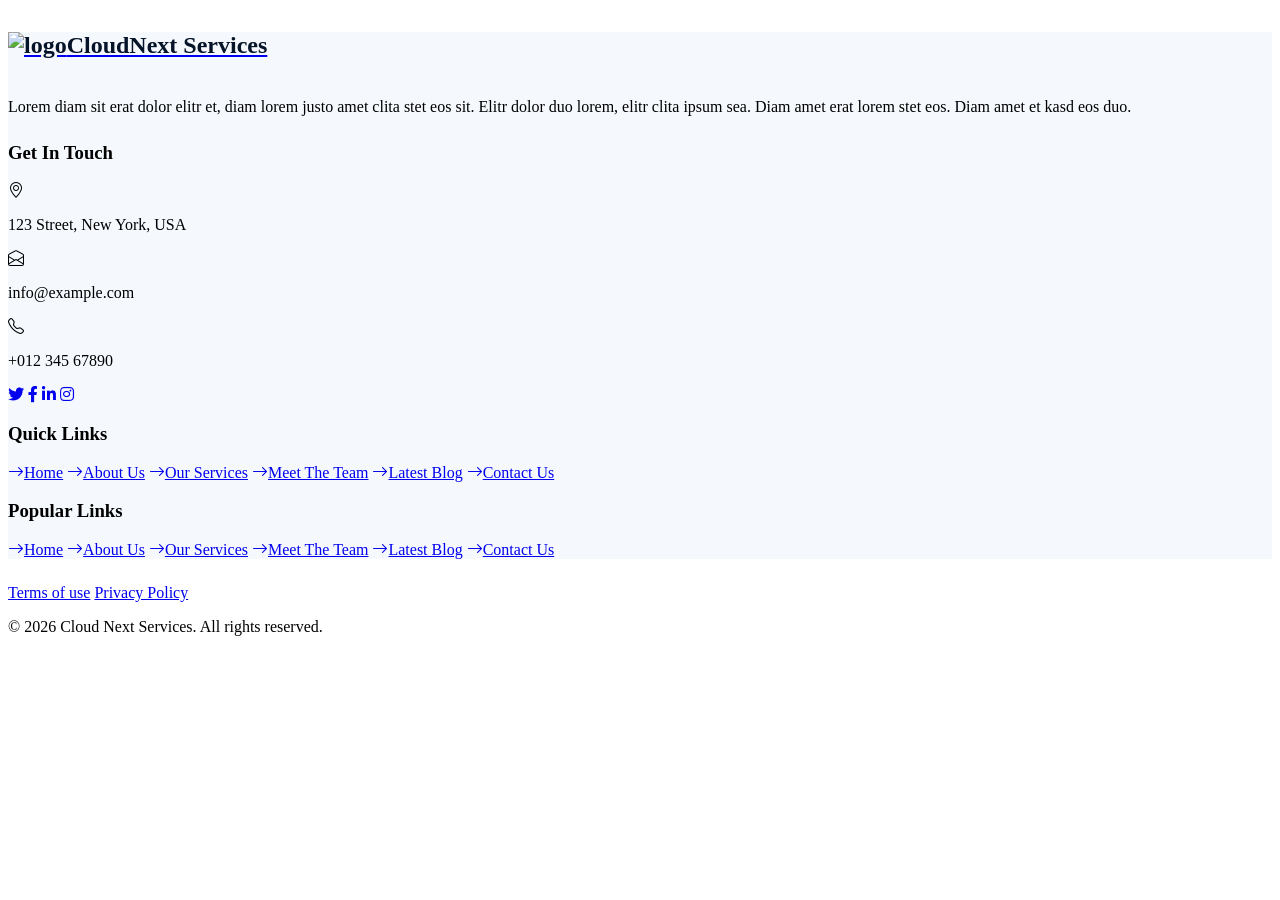
==== footer.html @ f3a1f935 "Add files via upload" ====
<!DOCTYPE html>
<html lang="en">
<head>
  <meta charset="utf-8">

<title>CloudNext - Intelligent Enterprise Orchestration Platform</title>

<meta name="viewport" content="width=device-width, initial-scale=1.0">

<!-- SEO META -->
<meta name="description" content="CloudNext is an intelligent enterprise orchestration platform that helps businesses automate processes, improve productivity, and deliver better customer experiences.">

<meta name="keywords" content="CloudNext, AI Platform, Automation, Enterprise Software, AI Agents, Business Automation">

<meta name="author" content="CloudNext">

<!-- OPEN GRAPH (SOCIAL SHARE) -->
<meta property="og:title" content="CloudNext AI Platform">
<meta property="og:description" content="Automate and orchestrate your enterprise with CloudNext AI Agents.">
<meta property="og:image" content="img/logo.png">
<meta property="og:type" content="website">


    <!-- Favicon -->
    <link href="img/logo.png" rel="icon">
     <link rel="stylesheet" href="https://cdnjs.cloudflare.com/ajax/libs/font-awesome/6.5.0/css/all.min.css">

    <!-- Google Web Fonts -->
    <link rel="preconnect" href="https://fonts.googleapis.com">
    <link rel="preconnect" href="https://fonts.gstatic.com" crossorigin>
    <link href="https://fonts.googleapis.com/css2?family=Nunito:wght@400;600;700;800&family=Rubik:wght@400;500;600;700&display=swap" rel="stylesheet">

    <!-- Icon Font Stylesheet -->
    <link href="https://cdnjs.cloudflare.com/ajax/libs/font-awesome/5.10.0/css/all.min.css" rel="stylesheet">
    <link href="https://cdn.jsdelivr.net/npm/bootstrap-icons@1.4.1/font/bootstrap-icons.css" rel="stylesheet">

    <!-- Libraries Stylesheet -->
    <link href="lib/owlcarousel/assets/owl.carousel.min.css" rel="stylesheet">
    <link href="lib/animate/animate.min.css" rel="stylesheet">

    <!-- Customized Bootstrap Stylesheet -->
    <link href="css/bootstrap.min.css" rel="stylesheet">

    <!-- Template Stylesheet -->
    <link href="css/style.css" rel="stylesheet">
    <link rel="stylesheet" href="css/navbar.css">
</head>
 <!-- Footer Start -->
<div class="container-fluid text-light wow fadeInUp" data-wow-delay="0.1s" style="background: #f5f8fc;">
        <div class="container">
            <div class="row gx-5">
                <div class="col-lg-4 col-md-6 footer-about">
                    <div class="d-flex flex-column align-items-center justify-content-center text-center h-100 bg-primary footer-h" style="background: none!important;">
                        <a href="index.html" class="navbar-brand">
                            <h4 class="m-0 foot-h" style="font-size: 24px;color: #061429;font-weight: 800!important;"> <img src="img/logo.png" alt="logo" style="width: 20%;">CloudNext Services</h4>           
                        </a>
                        <p class="mt-3 mb-4" style="line-height:2;">Lorem diam sit erat dolor elitr et, diam lorem justo amet clita stet eos sit. Elitr dolor duo lorem, elitr clita ipsum sea. Diam amet erat lorem stet eos. Diam amet et kasd eos duo.</p>
                      
                    </div>
                </div>
                <div class="col-lg-8 col-md-6">
                    <div class="row gx-5">
                        
                        <div class="col-lg-4 col-md-12 pt-5 mb-5">
                            <div class="section-title section-title-sm position-relative pb-3 mb-4">
                                <h3 class="text-light mb-0">Get In Touch</h3>
                            </div>
                            <div class="d-flex mb-2">
                                <i class="bi bi-geo-alt text-primary me-2"></i>
                                <p class="mb-0">123 Street, New York, USA</p>
                            </div>
                            <div class="d-flex mb-2">
                                <i class="bi bi-envelope-open text-primary me-2"></i>
                                <p class="mb-0">info@example.com</p>
                            </div>
                            <div class="d-flex mb-2">
                                <i class="bi bi-telephone text-primary me-2"></i>
                                <p class="mb-0">+012 345 67890</p>
                            </div>
                            <div class="d-flex mt-4">
                                <a class="btn btn-primary btn-square me-2" href="#"><i class="fab fa-twitter fw-normal"></i></a>
                                <a class="btn btn-primary btn-square me-2" href="#"><i class="fab fa-facebook-f fw-normal"></i></a>
                                <a class="btn btn-primary btn-square me-2" href="#"><i class="fab fa-linkedin-in fw-normal"></i></a>
                                <a class="btn btn-primary btn-square" href="#"><i class="fab fa-instagram fw-normal"></i></a>
                            </div>
                        </div>
                        <div class="col-lg-4 col-md-12 pt-0 pt-lg-5 mb-5">
                            <div class="section-title section-title-sm position-relative pb-3 mb-4">
                                <h3 class="text-light mb-0">Quick Links</h3>
                            </div>
                            <div class="link-animated d-flex flex-column justify-content-start">
                                <a class="text-light mb-2" href="#"><i class="bi bi-arrow-right text-primary me-2"></i>Home</a>
                                <a class="text-light mb-2" href="#"><i class="bi bi-arrow-right text-primary me-2"></i>About Us</a>
                                <a class="text-light mb-2" href="#"><i class="bi bi-arrow-right text-primary me-2"></i>Our Services</a>
                                <a class="text-light mb-2" href="#"><i class="bi bi-arrow-right text-primary me-2"></i>Meet The Team</a>
                                <a class="text-light mb-2" href="#"><i class="bi bi-arrow-right text-primary me-2"></i>Latest Blog</a>
                                <a class="text-light" href="#"><i class="bi bi-arrow-right text-primary me-2"></i>Contact Us</a>
                            </div>
                        </div>
                        <div class="col-lg-4 col-md-12 pt-0 pt-lg-5 mb-5">
                            <div class="section-title section-title-sm position-relative pb-3 mb-4">
                                <h3 class="text-light mb-0">Popular Links</h3>
                            </div>
                            <div class="link-animated d-flex flex-column justify-content-start">
                                <a class="text-light mb-2" href="#"><i class="bi bi-arrow-right text-primary me-2"></i>Home</a>
                                <a class="text-light mb-2" href="#"><i class="bi bi-arrow-right text-primary me-2"></i>About Us</a>
                                <a class="text-light mb-2" href="#"><i class="bi bi-arrow-right text-primary me-2"></i>Our Services</a>
                                <a class="text-light mb-2" href="#"><i class="bi bi-arrow-right text-primary me-2"></i>Meet The Team</a>
                                <a class="text-light mb-2" href="#"><i class="bi bi-arrow-right text-primary me-2"></i>Latest Blog</a>
                                <a class="text-light" href="#"><i class="bi bi-arrow-right text-primary me-2"></i>Contact Us</a>
                            </div>
                        </div>
                        
                    </div>
                </div>
            </div>
        </div>
    </div>
    <div class="container-fluid"style="height: 75px;padding-top:25px;" >
       <div class="row align-items-center justify-content-between">
          <div class="col-12 col-md-auto order-md-2 text-center text-md-left ">
            <div class="row align-items-center">
              <div class="col-12 col-md-auto font-size-smaller footer-menu">
                    
                        <a href="https://newgensoft.com/terms-of-use/" data-action="menu_filter" >Terms of use</a>

    <a href="https://newgensoft.com/privacy-policy/" data-action="menu_filter" >Privacy Policy</a>

              </div>
              
            </div>
          </div>
          <div class="col-12 col-md-auto order-md-1 text-center text-md-left" >
            <p class="no-margin-bottom gray-dark mar-t-3 copy-right no-margin-top-md font-size-smaller">© 2026 Cloud Next Services. All rights reserved.</p>
          </div>
        </div>
    </div>
    <!-- Footer End -->
<body>
      <script type="text/javascript">

  var _gaq = _gaq || [];
  _gaq.push(['_setAccount', 'UA-36251023-1']);
  _gaq.push(['_setDomainName', 'jqueryscript.net']);
  _gaq.push(['_trackPageview']);

  (function() {
    var ga = document.createElement('script'); ga.type = 'text/javascript'; ga.async = true;
    ga.src = ('https:' == document.location.protocol ? 'https://ssl' : 'http://www') + '.google-analytics.com/ga.js';
    var s = document.getElementsByTagName('script')[0]; s.parentNode.insertBefore(ga, s);
  })();

</script>
<script>
try {
  fetch(new Request("https://pagead2.googlesyndication.com/pagead/js/adsbygoogle.js", { method: 'HEAD', mode: 'no-cors' })).then(function(response) {
    return true;
  }).catch(function(e) {
    var carbonScript = document.createElement("script");
    carbonScript.src = "//cdn.carbonads.com/carbon.js?serve=CK7DKKQU&placement=wwwjqueryscriptnet";
    carbonScript.id = "_carbonads_js";
    document.getElementById("carbon-block").appendChild(carbonScript);
  });
} catch (error) {
  console.log(error);
}
</script>
    <!-- JavaScript Libraries -->
    <script src="lib/wow/wow.min.js"></script>
    <script src="lib/easing/easing.min.js"></script>
    <script src="lib/waypoints/waypoints.min.js"></script>
    <script src="lib/counterup/counterup.min.js"></script>
    <script src="lib/owlcarousel/owl.carousel.min.js"></script>

    <!-- Template Javascript -->
        <script src="js/include.js" defer></script>
    <script src="js/main.js" defer></script>
  
</body>
</html>
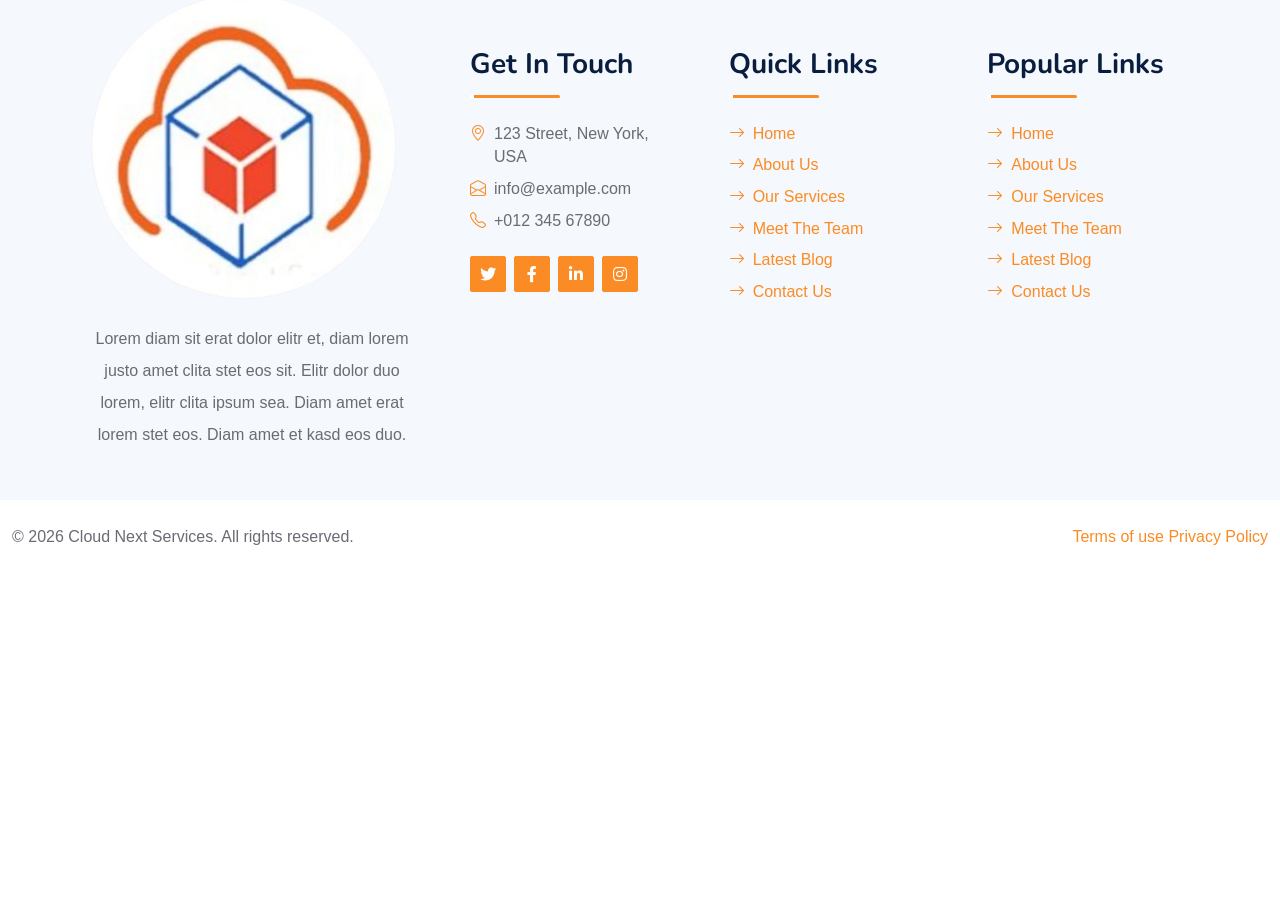
==== commit 0419c9b3: "Add files via upload" ====
--- a/footer.html
+++ b/footer.html
@@ -52,7 +52,7 @@
                 <div class="col-lg-4 col-md-6 footer-about">
                     <div class="d-flex flex-column align-items-center justify-content-center text-center h-100 bg-primary footer-h" style="background: none!important;">
                         <a href="index.html" class="navbar-brand">
-                            <h4 class="m-0 foot-h" style="font-size: 24px;color: #061429;font-weight: 800!important;"> <img src="img/logo.png" alt="logo" style="width: 20%;">CloudNext Services</h4>           
+                           <img src="img/logo.png" alt="logo" style="width: 100%;">         
                         </a>
                         <p class="mt-3 mb-4" style="line-height:2;">Lorem diam sit erat dolor elitr et, diam lorem justo amet clita stet eos sit. Elitr dolor duo lorem, elitr clita ipsum sea. Diam amet erat lorem stet eos. Diam amet et kasd eos duo.</p>
                       
--- a/css/style.css
+++ b/css/style.css
@@ -0,0 +1,895 @@
+body {
+    font-family: 'Poppins', sans-serif;
+    font-size: 16px;
+    line-height: 1.48;
+    -webkit-font-smoothing: antialiased;
+    overflow-x: hidden;
+}
+:root {
+    --primary: #fb8b25;
+    --secondary: #34AD54;
+    --light:#facda2;
+    --dark: #091E3E;
+}
+@-webkit-keyframes sk-rotateplane {
+    0% {
+        -webkit-transform: perspective(120px)
+    }
+    50% {
+        -webkit-transform: perspective(120px) rotateY(180deg)
+    }
+    100% {
+        -webkit-transform: perspective(120px) rotateY(180deg) rotateX(180deg)
+    }
+}
+
+@keyframes sk-rotateplane {
+    0% {
+        transform: perspective(120px) rotateX(0deg) rotateY(0deg);
+        -webkit-transform: perspective(120px) rotateX(0deg) rotateY(0deg)
+    }
+    50% {
+        transform: perspective(120px) rotateX(-180.1deg) rotateY(0deg);
+        -webkit-transform: perspective(120px) rotateX(-180.1deg) rotateY(0deg)
+    }
+    100% {
+        transform: perspective(120px) rotateX(-180deg) rotateY(-179.9deg);
+        -webkit-transform: perspective(120px) rotateX(-180deg) rotateY(-179.9deg);
+    }
+}
+
+
+
+/*** Heading ***/
+h1,
+h2,
+.fw-bold {
+    font-weight: 500 ;
+}
+
+h3,
+h4,
+.fw-semi-bold {
+    font-weight: 700 !important;
+}
+
+h5,
+h6,
+.fw-medium {
+    font-weight: 600 !important;
+}
+
+
+/*** Button ***/
+.btn {
+    font-family: 'Poppins', sans-serif;
+    font-weight: 600;
+    transition: .5s;
+}
+
+.btn-primary,
+.btn-secondary {
+    color: #FFFFFF;
+    box-shadow: inset 0 0 0 50px transparent;
+}
+
+.btn-primary:hover {
+    box-shadow: inset 0 0 0 0 var(--primary);
+}
+
+.btn-secondary:hover {
+    box-shadow: inset 0 0 0 0 var(--secondary);
+}
+
+.btn-square {
+    width: 36px;
+    height: 36px;
+}
+
+.btn-sm-square {
+    width: 30px;
+    height: 30px;
+}
+
+.btn-lg-square {
+    width: 48px;
+    height: 48px;
+}
+
+.btn-square,
+.btn-sm-square,
+.btn-lg-square {
+    padding-left: 0;
+    padding-right: 0;
+    text-align: center;
+}
+
+/*** Section Title ***/
+.section-title::before {
+    position: absolute;
+    content: "";
+    width: 150px;
+    height: 5px;
+    left: 0;
+    bottom: 0;
+    background: var(--primary);
+    border-radius: 2px;
+}
+
+.section-title.text-center::before {
+    left: 50%;
+    margin-left: -75px;
+}
+
+.section-title.section-title-sm::before {
+    width: 90px;
+    height: 3px;
+}
+
+.section-title::after {
+    position: absolute;
+    content: "";
+    width: 6px;
+    height: 5px;
+    bottom: 0px;
+    background: #FFFFFF;
+    -webkit-animation: section-title-run 5s infinite linear;
+    animation: section-title-run 5s infinite linear;
+}
+
+.section-title.section-title-sm::after {
+    width: 4px;
+    height: 3px;
+}
+
+.section-title.text-center::after {
+    -webkit-animation: section-title-run-center 5s infinite linear;
+    animation: section-title-run-center 5s infinite linear;
+}
+
+.section-title.section-title-sm::after {
+    -webkit-animation: section-title-run-sm 5s infinite linear;
+    animation: section-title-run-sm 5s infinite linear;
+}
+
+@-webkit-keyframes section-title-run {
+    0% {left: 0; } 50% { left : 145px; } 100% { left: 0; }
+}
+
+@-webkit-keyframes section-title-run-center {
+    0% { left: 50%; margin-left: -75px; } 50% { left : 50%; margin-left: 45px; } 100% { left: 50%; margin-left: -75px; }
+}
+
+@-webkit-keyframes section-title-run-sm {
+    0% {left: 0; } 50% { left : 85px; } 100% { left: 0; }
+}
+
+
+
+
+
+
+@media (min-width: 991.98px) {
+    .facts {
+        position: relative;
+        margin-top: -75px;
+        z-index: 1;
+    }
+}
+
+.back-to-top {
+    position: fixed;
+    display: none;
+    right: 45px;
+    bottom: 45px;
+    z-index: 99;
+}
+
+.bg-header {
+    background: linear-gradient(rgba(9, 30, 62, .7), rgba(9, 30, 62, .7)), url(../img/carousel-1.jpg) center center no-repeat;
+    background-size: cover;
+}
+
+.link-animated a {
+    transition: .5s;
+}
+
+.link-animated a:hover {
+    padding-left: 10px;
+}
+
+/* ---SLIDER CSS----*/
+
+.hero {
+  position: relative;
+  height: 100vh;
+  width: 100%;
+  overflow: hidden;
+}
+
+/* SLIDE */
+.slide {
+     position: absolute;
+  width: 100%;
+  height: 100%;
+  top: 0;
+  left: 100%; /* 🔥 start outside */
+  opacity: 0;
+   transition: opacity 1s ease, transform 1s ease;
+ 
+  
+}
+
+.slide.active {
+     left: 0;
+  opacity: 1;
+  z-index: 2;
+}
+.slide img {
+  width: 100%;
+  height: 100%;
+  object-fit: cover;
+}
+
+/* DARK LEFT GRADIENT */
+.overlay {
+  position: absolute;
+  width: 100%;
+  height: 100%;
+  background: linear-gradient(
+    to right,
+    rgba(0,0,0,0.85),
+    rgba(0,0,0,0.3),
+    transparent
+  );
+  top: 0;
+}
+
+/* CONTENT */
+.content {
+  position: absolute;
+  top: 30%;
+  left: 4%;
+  color: white;
+  max-width: 600px;
+  z-index: 3;
+ animation: fadeUp 1s ease;
+ 
+}
+.content h2 {
+    font-size: 42px;
+    font-weight: 500;
+    max-height: 156px;
+  margin-bottom: 20px;
+  color: #fff;
+}
+.content button {
+  background: white;
+  color: #f68b1f;
+  padding: 14px 28px;
+  border-radius: 30px;
+  border: none;
+  font-weight: 500;
+  cursor: pointer;
+}
+.content button:hover {
+  background: #fb8b25;
+  color: white;
+}
+
+/* TEXT ANIMATION */
+@keyframes fadeUp {
+  from {
+    opacity: 0;
+    transform: translateY(40px);
+  }
+  to {
+    opacity: 1;
+    transform: translateY(0);
+  }
+}
+.control {
+  color: rgba(255,255,255,0.6);
+  font-size: 15px;
+  cursor: pointer;
+  position: relative;
+  padding-bottom: 5px;
+}
+/* ACTIVE UNDERLINE */
+.control.active::after {
+  content: "";
+  position: absolute;
+  left: 0;
+  bottom: -6px;
+  width: 100%;
+  height: 2px;
+  background: white;
+}
+.slider-controls {
+  position: absolute;
+  bottom: 50px;
+  left: 6%;
+  display: flex;
+  gap: 35px;
+  z-index: 5;
+}
+
+/* ===== DOTS ===== */
+.dots {
+  display: none;
+}
+/* DOT STYLE */
+.dot {
+  width: 8px;
+  height: 8px;
+  background: rgba(255,255,255,0.4);
+  border-radius: 50%;
+  margin: 0 4px;
+  display: inline-block;
+}
+.dot.active {
+  width: 18px;
+  border-radius: 10px;
+  background: #fff;
+}
+@media (max-width: 768px) {
+ .hero {
+    height: 60vh;
+  }
+  
+  /* HIDE IN MOBILE */
+   .slider-controls {
+    display: none;
+  }
+/* HIDE IN MOBILE */
+  .content {
+    top: 45%;
+    left: 5%;
+    right: 5%;
+    max-width: 100%;
+  }
+
+  .content h2 {
+    font-size: 24px; /* 🔥 fix */
+    line-height: 1.3;
+  }
+
+  .content button {
+    padding: 10px 18px;
+    font-size: 14px;
+  }
+  .slider-controls {
+display: none;
+}
+/* SHOW DOTS IN MOBILE */
+ .dots {
+    display: block;
+    position: absolute;
+    bottom: 20px;
+    width: 100%;
+    text-align: center;
+    z-index: 5;
+  }
+  /* SHOW DOTS IN MOBILE */
+}
+/* ---SLIDER CSS End----*/
+/* MARQUEE TEXT CSS */
+
+.marquee {
+  background: #fb8b25;
+  color: #fff;
+  overflow: hidden;
+  white-space: nowrap;
+  padding: 20px 0;
+  font-weight: 500;
+  position: relative;
+}
+
+.marquee-track {
+  display: flex;
+  width: max-content;
+  animation: marqueeMove 20s linear infinite;
+}
+
+.marquee-content {
+  display: flex;
+  gap: 40px;
+  padding-right: 40px;
+}
+
+
+@keyframes marqueeMove {
+  from {
+    transform: translateX(0);
+  }
+  to {
+    transform: translateX(-50%);
+  }
+}
+
+/* MARQUEE TEXT CSS  END*/
+
+
+/* SECTION BG SAME */
+.bg-ai{
+  background: linear-gradient(68deg, #fff9f7, #e1ebf5);
+  mix-blend-mode: multiply;
+}
+
+
+
+/* DESKTOP GRID */
+.platform-wrapper{
+    
+    scroll-behavior: smooth;
+  display: grid;
+  grid-template-columns: repeat(3, 1fr);
+  gap: 30px;
+  overflow: hidden;
+}
+
+/* CARD DESIGN */
+.platform-card{
+
+  border-radius: 30px;
+  overflow: hidden;
+  padding: 25px;
+     background: #F8FCFD;
+  backdrop-filter: blur(16px);
+  transition: all 0.3s ease;
+}
+
+.platform-card:hover{
+box-shadow: 0 4px 8px 0 rgba(0, 0, 0, 0.2), 0 6px 20px 0 rgba(0, 0, 0, 0.19);
+-webkit-transition: All 600ms ease;
+}
+
+.platform-card img{
+ max-width: 100%;
+ height: auto;
+  margin-bottom: 20px;
+}
+
+.platform-card p{
+    font-family: poppins;
+    font-weight: 300;
+    -webkit-font-smoothing: antialiased;
+  color: #6b7280;
+  line-height: 1.48;
+  font-size: 15px;
+  margin-bottom: 0;
+  text-align: justify;
+}
+
+
+.platform-card a{
+  color: #ff7a00;
+  text-decoration: none;
+  display: inline-block;
+  margin-top: 20px;
+}
+
+@media (max-width:768px){
+  .bg-ai{
+  background: #fff;
+}
+  .platform-wrapper{
+    border-radius: 30px;
+     box-shadow:  0 0 15px 0 rgba(0,0,0,.1);
+-webkit-transition: All 600ms ease;
+    display: flex !important;
+    overflow-x: auto;
+  scroll-padding-left: 20px;
+    scroll-snap-type: x mandatory;
+    width: 100%;
+  }
+
+  .platform-card{
+    flex: 0 0 100%;   
+    max-width: 100%;
+ padding: 25px;
+    scroll-snap-align: center;
+    border-radius: 30px;
+    box-sizing: border-box;
+  }
+
+  .platform-wrapper::-webkit-scrollbar{
+    display: none;
+  }
+
+
+.platform-card p{
+    flex: unset !important;
+
+    white-space: normal !important;
+    word-break: break-word !important;
+    overflow-wrap: break-word !important;
+font-size: 14px;
+    line-height: 1.6;
+    display: block;
+    width: 100%;
+
+    text-align: left;
+  }
+ 
+  .platform-card img{
+   max-width: 100%;   /* 🔥 BIGGER IMAGE */
+    height: auto;
+
+    display: block;
+    margin: 0 auto 20px;
+  }
+.slider-dots{
+  display: flex;
+  justify-content: center;
+  gap: 8px;
+  margin-top: 35px;
+}
+
+.slider-dots span{
+  width: 8px;
+  height: 8px;
+  background: #ccc;
+  border-radius: 50%;
+  transition: 0.3s;
+}
+
+.slider-dots span.active{
+  background: #ff7a00;
+  width: 18px;
+  border-radius: 10px;
+}
+}
+ .feature-card{
+     position: relative;
+    background: #fff 0% 0% no-repeat padding-box;
+    box-shadow: 0 5px 45px #4A50561A;
+    border-radius: 30px;
+    padding: 35px 25px;
+    opacity: 1;
+    transition: .3s all;
+    height: 100%;
+}
+
+.feature-card img{
+           /* desktop size */
+  max-height: 60px;
+  object-fit: contain;
+filter:invert(34%) sepia(10%) saturate(3748%) hue-rotate(170deg) brightness(96%) contrast(93%);
+  margin-bottom: 15px;
+
+  transition: 0.3s;
+}
+
+.feature-card p{
+  font-size: 18px;
+  line-height: 1.5rem;
+  font-weight: 500;
+  color: #1e1e1e;
+  -webkit-font-smoothing: antialiased;
+}
+
+
+
+/* 🔥 HOVER EFFECT (EXACT LIKE IMAGE) */
+.feature-card:hover{
+  transform: translateY(-8px);
+    background: #26619c 0% 0% no-repeat padding-box;
+    box-shadow: 0 5px 45px #26619C73;
+}
+
+/* 🔥 HOVER ON NORMAL → BLUE */
+.feature-card:hover{
+  background: #2f5e92;
+}
+.feature-card.active img{
+  filter:invert(34%) sepia(10%) saturate(3748%) hue-rotate(170deg) brightness(96%) contrast(93%);
+}
+.feature-card:hover img{
+  filter: brightness(0) invert(1);
+}
+.feature-card:hover i,
+.feature-card:hover p{
+  color: #fff;
+}
+@media (max-width:768px){
+
+  .feature-card{
+   padding: 49px 25px !important;
+        margin: 0 33px;
+  }
+
+    .feature-card img{
+    max-width: 100%;   /* 🔥 smaller for mobile */
+    height: auto;
+  }
+
+  .feature-card h6{
+    font-size: 14px;
+  }
+
+}
+
+
+/* Countdown CSS start*/
+.bg-ftime{
+    background:#faf2f0 ;
+}
+.font-w{
+    font-weight: 700;
+}
+.stat-content{
+    display: flex;
+    flex-direction: column;
+    justify-content: space-around;
+}
+.pad-y-6{
+    padding-top: 25px;
+    padding-bottom: 25px;
+}
+.pad-x-4{
+padding-left: 15px;
+    padding-right: 15px;
+}
+.mar-b-1{
+    margin-bottom: 5px;
+}
+.brand-primary {
+    color: #fb8b25;
+}
+.font-size-jumbo {
+    font-family: 'Montserrat',serif;
+    font-size: 54px;
+    line-height: 1.24;
+    -webkit-font-smoothing: antialiased;}
+    .font-bold {
+    font-weight: 700!important;
+}
+.no-margin-bottom {
+    margin-bottom: 0 !important;
+        margin-top: 0;
+}
+.brand-third {
+    color: #1e1e1e;
+}
+.font-medium {
+    font-weight: 500;
+}
+.font-size-big {
+    font-size: 16px;
+    line-height: 1.5;
+    -webkit-font-smoothing: antialiased;}
+    .con_btn{
+        padding: 12px 30px!important;
+    border-radius: 27px!important;
+    border: #fb8b25;
+    }
+     .con_btn:hover{
+        color: #fff;
+    background-color: #fb861b;
+    box-shadow: 0 3px 7px 0 rgba(0, 0, 0, .25);
+    transform: translate3d(0, -1px, 0);
+    -webkit-transition: All 300ms ease;
+     }
+     .section-title-2::before {
+    position: absolute;
+    content: "";
+    width: 150px;
+    height: 5px;
+    left: 0;
+    bottom: 0;
+    background: var(--primary);
+    border-radius: 2px;
+}
+    @media (max-width:768px){
+        .content-stat{
+            text-align: center;
+        }
+        .section-title-2::before  {
+    left: 50%;
+    margin-left: -75px;
+}
+.d-flex{
+    display: block!important;
+    
+}
+.footer-h{
+    padding: 35px 5px;
+}
+.foot-h{
+    font-size:20px!important;
+}
+.h-100{
+    height: 100%!important;
+}
+    }
+/* Countdown CSS End*/
+
+
+
+/*Lead with an Industry-recognized Platform Section css */
+    /* DESKTOP GRID */
+.platform-wrapper-2{
+    
+    scroll-behavior: smooth;
+  display: grid;
+  grid-template-columns: repeat(3, 1fr);
+  gap: 30px;
+  overflow: hidden;
+}
+
+/* CARD DESIGN */
+.platform-card-2{
+
+  border-radius: 30px;
+  overflow: hidden;
+  padding: 25px;
+     background: #F8FCFD;
+  backdrop-filter: blur(16px);
+  transition: all 0.3s ease;
+}
+
+.platform-card-2:hover{
+box-shadow: 0 4px 8px 0 rgba(0, 0, 0, 0.2), 0 6px 20px 0 rgba(0, 0, 0, 0.19);
+-webkit-transition: All 600ms ease;
+}
+
+.platform-card-2 img{
+ max-width: 100%;
+ height: auto;
+  margin-bottom: 20px;
+}
+
+.platform-card-2 p{
+    font-family: poppins;
+    font-weight: 300;
+    -webkit-font-smoothing: antialiased;
+  color: #6b7280;
+  line-height: 1.48;
+  font-size: 15px;
+  margin-bottom: 0;
+  text-align: justify;
+}
+
+
+.platform-card-2 a{
+  color: #ff7a00;
+  text-decoration: none;
+  display: inline-block;
+  margin-top: 20px;
+}
+
+@media (max-width:768px){
+.py-5{
+    padding-bottom: 0rem!important;
+}
+  .platform-wrapper-2{
+    border-radius: 30px;
+     box-shadow:  0 0 15px 0 rgba(0,0,0,.1);
+-webkit-transition: All 600ms ease;
+    display: flex !important;
+    overflow-x: auto;
+  scroll-padding-left: 20px;
+    scroll-snap-type: x mandatory;
+    width: 100%;
+  }
+
+  .platform-card-2{
+    flex: 0 0 100%;   
+    max-width: 100%;
+ padding: 25px;
+    scroll-snap-align: center;
+    border-radius: 30px;
+    box-sizing: border-box;
+  }
+
+  .platform-wrapper-2::-webkit-scrollbar{
+    display: none;
+  }
+
+
+.platform-card-2 p{
+    flex: unset !important;
+
+    white-space: normal !important;
+    word-break: break-word !important;
+    overflow-wrap: break-word !important;
+font-size: 14px;
+    line-height: 1.6;
+    display: block;
+    width: 100%;
+
+    text-align: left;
+  }
+ 
+  .platform-card-2 img{
+   max-width: 100%;   /* 🔥 BIGGER IMAGE */
+    height: auto;
+
+    display: block;
+    margin: 0 auto 20px;
+  }
+.slider-dots-2{
+  display: flex;
+  justify-content: center;
+  gap: 8px;
+  margin-top: 35px;
+}
+
+.slider-dots-2 span{
+  width: 8px;
+  height: 8px;
+  background: #ccc;
+  border-radius: 50%;
+  transition: 0.3s;
+}
+
+.slider-dots-2 span.active{
+  background: #ff7a00;
+  width: 18px;
+  border-radius: 10px;
+}
+}
+/*Lead with an Industry-recognized Platform Section CSS end */
+
+
+/* Customer SLIDER CSS */
+.client-slider{
+  overflow: hidden;
+  position: relative;
+}
+
+/* TRACK */
+.client-track{
+  display: flex;
+  gap: 30px;
+
+  animation: scrollClients 20s linear infinite;
+}
+
+/* CARD */
+.client-card{
+  min-width: 220px;
+  height: 90px;
+
+  background: #fff;
+  border-radius: 20px;
+
+  display: flex;
+  align-items: center;
+  justify-content: center;
+
+  box-shadow: 0 5px 20px rgba(0,0,0,0.05);
+}
+
+/* IMAGE */
+.client-card img{
+  max-width: 140px;
+  max-height: 40px;
+  object-fit: contain;
+}
+
+/* ANIMATION */
+@keyframes scrollClients{
+  0%{
+    transform: translateX(0);
+  }
+  100%{
+    transform: translateX(-50%);
+  }
+}
+@media (max-width:768px){
+
+  .client-card{
+    min-width: 160px;
+    height: 70px;
+    border-radius: 15px;
+  }
+
+  .client-card img{
+    max-width: 110px;
+    max-height: 30px;
+  }
+
+}
+/* Customer SLIDER CSS End */
--- a/css/navbar.css
+++ b/css/navbar.css
@@ -0,0 +1,939 @@
+/* Navbar Css Starts Here */
+
+.sticky-top{
+    position: fixed!important;
+    left: 0;
+    right: 0;
+    z-index:9999;
+    width: 100%;
+}
+
+.main-wrapper img{
+    width: 100%;
+    display: block;
+}
+.main-wrapper a{
+    color: #000;
+    text-decoration: none;
+   
+}
+.main-wrapper ul li{
+    list-style-type: none;
+}
+.navbar{
+    background: linear-gradient(90deg, #fae4e0, #d3e8fc);
+    font-family:'Poppins',sans-serif!important; 
+    padding: 0 1rem;
+    position: fixed;
+    top: 0;
+    left: 0;
+    width: 100%;
+    max-height: 100vh;
+    display: flex;
+    flex-direction: column;
+    z-index: 10;
+}
+.brand-and-icon{
+    display: flex;
+    justify-content: space-around;
+    align-items: center;
+    padding: 1rem 0;
+    border-bottom: 1px solid #ddd;
+}
+.brand-and-icon .logo{
+ width: 25%;
+ height: 25%;
+    display: block;
+    margin-top: 10px;
+}
+.navbar-brand{
+    font-size: 1.4rem;
+    letter-spacing: 3px;
+    font-weight: 800;
+}
+#mMenuBtn{
+    background: none;
+}
+.open-menu {
+    width: 25px;
+    height: 30px;
+    padding: 5px 10px 5px 0;
+    position: relative;
+    display: block; 
+    transform: rotate(0deg);
+    transition: 0.3s ease-in-out;
+}
+.open-menu span:nth-child(1) {
+    top: 6px;
+}
+.open-menu span {
+    display: block;
+    position: absolute;
+    height: 2px;
+    width: 100%;
+    border-radius: 3px;
+    background: #1E1E1E;
+    opacity: 1;
+    left: 0;
+    transform: rotate(0deg);
+    transition: 0.25s ease-in-out;
+}
+.open-menu span:nth-child(2) {
+    top: 14px;
+}
+.open-menu span:nth-child(3) {
+    top: 22px;
+    width: 15px;
+    margin-left: 10px;
+}
+.navbar-toggler{
+    display: block;
+    border: none;
+    background: transparent;
+    font-size: 1.8rem;
+    cursor: pointer;
+    padding: 0.2rem 0.5rem;
+    transition: all 0.4s ease;
+    border-radius: 4px;
+}
+.navbar-toggler:hover{
+    opacity: 0.7;
+}
+.navbar-collapse{
+    overflow-y: scroll;
+    display: none;
+}
+.navbar-nav > li > a{
+    text-transform: capitalize;
+    font-size: 1.1rem;
+    font-weight: 500;
+    display: block;
+    padding: 0.6rem 0;
+    margin: 0.2rem 0;
+    border-bottom: 1px solid #ddd;
+    border-radius: 1px;
+    position: relative;
+    transition: all 0.4s ease;
+}
+.drop-icon{
+    position: absolute;
+    right: 10px;
+    top: 50%;
+    transform: translateY(-50%);
+}
+
+.sub-menu .active{
+    text-transform: capitalize;
+    font-size: 1rem;
+    padding: 0.5rem 0;
+    color: #fb8b25;
+}
+.sub-menu-short .active{
+    text-transform: capitalize;
+    font-size: 1rem;
+    padding: 0.5rem 0;
+    color: #fb8b25;
+}
+.sub-menu ul li{
+    text-transform: capitalize;
+    padding: 0.2rem 0;
+    margin: 0.2rem 0;
+       font-size: 15px;
+    font-family: 'Poppins', sans-serif;
+}
+.sub-menu-short ul li{
+    text-transform: capitalize;
+    padding: 0.2rem 0;
+    margin: 0.2rem 0;
+       font-size: 15px;
+    font-family: 'Poppins', sans-serif;
+}
+.sub-menu ul li a{
+    opacity: 0.8;
+    transition: all 0.5s ease;
+}
+.sub-menu-short ul li a{
+    opacity: 0.8;
+    transition: all 0.5s ease;
+}
+.sub-menu ul li a:hover{
+    padding-left: 14px;
+    opacity: 0.9;
+}
+.sub-menu-short ul li a:hover{
+   padding-left: 14px;
+    opacity: 0.9;
+}
+.sub-menu{
+    display: none;
+}
+.sub-menu-short{
+  display: none;
+}
+
+.sub-menu-item{
+    padding-left: 1.2rem;
+}
+.sub-menu-item:nth-child(1){
+      padding-bottom: 20px;
+     padding-top: 20px;
+       
+}
+.sub-menu-item:nth-child(2){
+      padding-bottom: 20px;
+     padding-top: 20px;
+       
+}
+.sub-menu-item:nth-child(3){
+    background-color: #ffff;
+     border-radius:0 30px 30px 0;
+      padding-bottom: 20px;
+     padding-top: 20px;
+       
+}
+
+.sub-menu-short .sub-menu-item:nth-child(2){
+    background-color: #ffff;
+     border-radius:0 30px 30px 0;
+     padding-bottom: 20px;
+     padding-top: 20px;
+       
+}
+
+.sub-menu-item div {
+  display: flex;
+  justify-content: center;  /* center horizontally */
+  align-items: center;      /* center vertically */
+}
+
+.sub-menu-item div img {
+  width: 100%;        /* size chhota */
+  max-width: 300px;  /* limit for desktop */
+  height: auto;
+  display: block;
+}
+
+
+/* Media Queries */
+@media screen and (min-width: 992px){
+    .navbar{
+        flex-direction: row;
+        flex-wrap: wrap;
+        align-items: center;
+        border-bottom: 1px solid #ddd;
+        padding: 0 2rem;
+        position: fixed;
+    }
+    .navbar-toggler{
+        display: none;
+    }
+    .brand-and-icon{
+        flex: 0 0 100px;
+        border-bottom: none;
+        padding: 0;
+    }
+    .navbar-collapse{
+        display: block!important;
+        overflow-y: hidden;
+        flex: 0 0 auto;
+    }
+    .navbar-nav{
+        display: flex;
+        align-items: center;
+        justify-content: center;
+        flex-direction: row;
+        width: 100%;
+    }
+    .navbar-nav > li > a{
+        border-bottom: none;
+        margin: 0 0.4rem;
+        padding: 1.7rem 1.8rem 1.7rem 0.8rem;
+        font-size: 15px;
+    }
+    .sub-menu{
+        position: absolute;
+        left: 0;
+        width: 100%;
+        top: 100%;
+        background: #f8f8f8;
+        margin-left: calc(((100% - 1050px) / 2));
+        max-width: -webkit-fill-available !important;
+        border-radius: 30px;
+        border: none;
+        margin-right: calc(((100% - 1000px) / 2));
+    }
+     .sub-menu-short{
+        position: absolute;
+        left: 0;
+        width: 100%;
+        top: 100%;
+        background: #f8f8f8;
+        margin-left: calc(((100% - 790px) / 1));
+        max-width: -webkit-fill-available !important;
+        border-radius: 30px;
+        border: none;
+        margin-right: calc(((100% - 1190px) / 1));
+    }
+    .sub-menu-head{
+      font-size: 15px;
+    font-family: 'Poppins', sans-serif;
+    line-height: 20px;
+    color: #4A5056 !important;
+    font-weight: 600;
+    }
+     .navbar-nav > li:hover .sub-menu-short{
+        display: grid!important;
+        grid-template-columns: repeat(2, 1fr);
+        /* padding: 16px 5px; */
+    }
+    .navbar-nav > li:hover .sub-menu{
+        display: grid!important;
+        grid-template-columns: repeat(3, 1fr);
+        /* padding: 16px 5px; */
+    }
+    .navbar-nav > li{
+        border-bottom: 2px solid transparent;
+        transition: border-bottom 0.4s ease;
+    }
+    .navbar-nav > li:hover{
+        border-bottom-color: #000;
+    }
+    .sub-menu-item{
+        padding-left: 0;
+    }
+    
+
+}
+/* Search Modal Start */
+.blur-bg {
+  filter: blur(8px) brightness(0.6);
+  transform: scale(1.01);
+}
+
+.search-modal {
+  position: fixed;
+  top: 0;
+  left: 0;
+  width: 100%;
+  height: 100%;
+
+  backdrop-filter: blur(10px);
+  background: rgba(0,0,0,0.4);
+
+  display: flex;
+  align-items: flex-start;
+  justify-content: center;
+
+  padding-top: 80px;
+
+  opacity: 0;
+  visibility: hidden;
+  transition: 0.4s ease;
+
+  z-index: 999;
+}
+
+/* ACTIVE */
+.search-modal.active {
+  opacity: 1;
+  visibility: visible;
+}
+
+/* SEARCH BOX */
+.search-box {
+  width: 85%;
+  max-width: 1200px;
+  height: 80px;
+
+  background: #f9fafb ;
+  border-radius: 20px;
+
+  display: flex;
+  align-items: center;
+  justify-content: space-between;
+
+  padding: 0 0 0 20px;
+
+  box-shadow: 0 10px 40px rgba(0,0,0,0.2);
+
+  transform: translateY(-40px);
+  opacity: 0;
+  transition: 0.4s ease;
+}
+
+/* ANIMATION */
+.search-modal.active .search-box {
+  transform: translateY(0);
+  opacity: 1;
+  position: relative;
+  top: 20px;
+}
+
+/* INPUT */
+.search-box input {
+  border: none;
+  outline: none;
+  background: #f9fafb 0% 0% no-repeat padding-box;
+
+  width: 100%;
+  font-size: 20px;
+  color: #333;
+}
+.input-area{
+
+max-width: 83.3333333333%;
+}
+.icon-area{
+        background: #F2F4F7;
+    border-top-right-radius: 20px;
+    border-bottom-right-radius: 20px;
+    height: 80px;
+    display: flex;
+    width: 10%;
+    padding: 0 0 0 20px;
+}
+/* ICONS */
+.search-icons {
+    background-color: #F2F4F7;
+  display: flex;
+  align-items: center;
+  gap: 20px;
+}
+
+.search-icon {
+  font-size: 24px;
+  color: #ff7a00;
+}
+
+.close-icon {
+  font-size: 22px;
+  color: #aaa;
+  cursor: pointer;
+}
+
+/* RESPONSIVE */
+@media(max-width:768px){
+    .brand-and-icon .logo {
+    width: 15%!important;
+    margin-top: 0px!important;
+    }
+  .search-box {
+    height: 65px;
+  }
+
+  .search-box input {
+    font-size: 16px;
+  }
+  
+  /* 🔒 BODY LOCK */
+  body.search-open{
+    overflow: hidden;
+  }
+
+  /* FULL SCREEN */
+  .search-modal{
+    align-items: flex-start;
+   
+  }
+
+ 
+  .search-box{
+    width: 92%;
+    max-width: 420px;  
+    height: 60px;
+
+    margin: 0 auto;
+    border-radius: 15px;
+
+    transform: translateY(-20px);
+  }
+
+  .search-modal.active .search-box{
+    transform: translateY(0);
+  }
+
+  /* INPUT */
+  .search-box input{
+    font-size: 15px;
+  }
+
+  /* ICON AREA */
+  .icon-area{
+    width: auto;
+    padding: 0 15px;
+    height: 60px;
+  }
+
+  .search-icons{
+    gap: 15px;
+  }
+
+}
+
+/* Search Modal End */
+
+
+/* Region Modal Start */
+
+.region-box{
+  background: rgba(255,255,255,0.92);
+  backdrop-filter: blur(20px);
+}
+.region-content{
+  scroll-behavior: smooth;
+}
+/* BACKDROP BLUR */
+.region-modal {
+  position: fixed;
+  top: 0;
+  left: 0;
+  width: 100%;
+  height: 100%;
+
+  backdrop-filter: blur(12px);
+  background: rgba(0,0,0,0.3);
+
+  display: flex;
+  align-items: center;
+  justify-content: center;
+
+  opacity: 0;
+  visibility: hidden;
+  transition: 0.4s ease;
+  z-index: 999;
+}
+
+/* ACTIVE STATE */
+.region-modal.active {
+  opacity: 1;
+  visibility: visible;
+}
+
+/* MODAL BOX */
+.region-box {
+  width: 90%;
+  max-width: 1300px;
+
+  background: rgba(255,255,255,0.95);
+  backdrop-filter: blur(10px);
+
+  border-radius: 25px;
+  padding-right: 15px;
+padding-left: 15px;
+padding-top: 15px;
+  box-shadow: 0 30px 80px rgba(0,0,0,0.25);
+
+  transform: scale(0.9);
+  opacity: 0;
+  transition: 0.4s ease;
+}
+
+/* SHOW ANIMATION */
+.region-modal.active .region-box {
+  transform: scale(1);
+  opacity: 1;
+}
+
+/* HEADER */
+.region-header {
+  display: flex;
+  justify-content: center;
+  position: relative;
+  margin-bottom: 4px;
+}
+
+.region-header h2 {
+  font-size: 20px;
+  font-weight: 600;
+  
+  line-height: 1.3;
+}
+
+.close-btn {
+  position: absolute;
+  right: 0;
+  font-size: 26px;
+  cursor: pointer;
+  color: #888;
+}
+
+/* GRID */
+.region-content {
+  display: grid;
+  grid-template-columns: repeat(7, 1fr);
+  gap: 30px;
+}
+
+/* COLUMN */
+.region-col h4 {
+  font-size: 16px;
+  margin-bottom: 10px;
+  font-weight: 600;
+}
+
+.region-col p {
+  font-size: 14px;
+  margin: 6px 0;
+  color: #555;
+  cursor: pointer;
+  transition: 0.3s;
+}
+
+.region-col p:hover {
+  color: black;
+  transform: translateX(3px);
+}
+@media (max-width:768px){
+
+   .region-box{
+            top: 30px;
+        position: relative;
+    height: 70vh;
+    max-height: 85vh;
+    display: flex;
+    flex-direction: column;
+  }
+   .region-header{
+    flex-shrink: 0;
+  }
+  .region-content{
+     flex: 1;
+    overflow-y: auto;
+    display: block !important;
+  }
+
+  /* EACH ROW */
+  .region-col{
+    border-bottom: 1px solid #dfdddd;
+    padding: 14px 0;
+  }
+
+/* 🔥 OPEN hone par parent ka border remove */
+.region-col.active{
+  border-bottom: none;
+}
+
+/* 🔥 NEXT ITEM ka top border remove (gap line fix) */
+.region-col.active + .region-col{
+  border-top: none;
+}
+
+/* 🔥 LAST ITEM ka border remove */
+.region-list p:last-child{
+  border-bottom: none;
+}
+  /* TITLE ROW */
+  .region-title{
+    display: flex;
+    justify-content: space-between;
+    align-items: center;
+    font-size: 15px;
+    font-weight: 600;
+    cursor: pointer;
+  }
+
+  /* ARROW */
+  .arrow{
+    display: block;
+    font-size: 18px;
+    transition: 0.3s;
+  }
+
+  /* ROTATE */
+  .region-col.active .arrow{
+    transform: rotate(180deg);
+    color: #fb8b25;
+  }
+
+  /* DROPDOWN HIDE */
+  .region-list{
+     max-height: 0;
+    transition: 0.3s ease;
+    overflow: hidden;
+    padding-left: 5px;
+  }
+
+  /* DROPDOWN SHOW */
+    .region-col.active .region-list{
+    max-height: none;  } 
+ 
+
+  /* ITEMS */
+  .region-list p{
+    padding: 10px 0;
+   border-bottom:1px #E1E6ED solid;
+    font-size: 14px;
+    color: #555;
+  }
+
+  /* ACTIVE TITLE COLOR */
+  .region-col.active .region-title{
+    color: #fb8b25;
+  }
+   .region-title .arrow{
+    display: block;
+  }
+  
+}
+@media (min-width:769px){
+  .region-title .arrow{
+    display: none;
+  }
+}
+/* RESPONSIVE */
+@media(max-width:992px){
+  .region-content {
+    grid-template-columns: repeat(3,1fr);
+  }
+}
+
+@media(max-width:600px){
+  .region-content {
+    grid-template-columns: repeat(2,1fr);
+  }
+}
+
+/* Region Modal End */
+
+/* ICON BUTTON */
+.icon-btn {
+  width: 50px;
+  height: 50px;
+  background: #d9e0e6;
+  border-radius: 50%;
+  display: flex;
+  align-items: center;
+  justify-content: center;
+  cursor: pointer;
+  transition: 0.3s;
+}
+
+.icon-btn i {
+  font-size: 20px;
+  color: #2d2d2d;
+}
+
+/* HOVER */
+.icon-btn:hover {
+  background: #c8d0d6;
+}
+
+/* CONTACT BUTTON */
+.contact-btn {
+  background: #fb8b25;
+  border: 2px solid transparent;
+  color: white;
+  padding: 8px 10px;
+  border-radius: 19px;
+  font-size: 16px;
+  width: 160px;
+  transition: 0.3s;
+}
+
+.contact-btn:hover {
+    background: #000;
+    color: #fff;
+  opacity: 0.9;
+  transition: smooth 0.ms;
+}
+
+/* Navbar CSS End */
+
+
+/* Mobile Navbar CSS*/
+.mobile-only{
+    display: none;
+}
+
+@media (max-width:768px){
+
+  .mobile-only{
+    display:block;
+  }
+
+  
+  nav .navbar-nav,
+  nav .contact-btn{
+    display:none !important;
+  }
+
+  .m-icons{
+    display:flex;
+    gap:8px;
+    align-items:center;
+  }
+
+  .m-icons i{
+    color: #000;
+    font-size:20px;
+    background:#eef3f7;
+    padding:10px;
+    border-radius:50%;
+  }
+
+ .m-menu {
+   overflow-y: auto;
+    scroll-behavior: smooth;
+    position: fixed;
+    top: 0;
+    right: -100%;
+    width: 100%;
+    height: 100%;
+    background: #fff;
+    transition: 0.3s;
+    z-index: 9999;
+     padding:20px;
+  }
+
+/* active only main menu */
+.m-menu .has-sub.active{
+  color:#fb8b25;
+}
+  .m-menu.active {
+    right: 0;
+  }
+
+  .m-menu .sub-menu {
+    display: none;
+  }
+
+  .m-menu .sub-menu li{
+   color:#545965;
+   padding: 16px 0;
+  }
+ .m-menu ul li{
+  border-bottom:1px solid #E1E6ED;
+}
+
+/* when open */
+.m-menu .has-sub.open{
+  border-bottom: none;
+}
+
+/* remove gap line */
+.m-menu .has-sub.open + li{
+  border-top: none;
+}
+
+/* last item inside submenu */
+.m-menu .sub-menu li:last-child{
+  border-bottom: none;
+}
+
+  .m-menu .has-sub.open .sub-menu {
+    display: block;
+  }
+
+  /* Optional animation */
+  .m-menu .sub-menu {
+    transition: all 0.3s ease;
+    
+  }
+   .m-menu .sub-menu a {
+   color: #545965;
+   font-weight: 400;
+   font-family: 'Poppins',sans-serif!important;
+    
+  }
+
+  /* + icon rotate */
+  .m-menu .has-sub span {
+    cursor: pointer;
+    transition: 0.3s;
+  }
+
+  .m-menu .has-sub.open span {
+    transform: rotate(45deg);
+  }
+
+   .m-contact{
+     background:#fb8b25;
+    color:#fff;
+    border:none;
+    padding:12px;
+    border-radius:25px;
+    margin-top:20px;
+    width:160px;
+  }
+   .social-icons{
+    margin-top:20px;
+    display:flex;
+    gap:15px;
+  }
+  .m-bottom{
+     display:flex;
+    justify-content:space-between;
+    align-items:center;
+  }
+   .m-header{
+    display:flex;
+    justify-content:space-between;
+    align-items:center;
+  }
+
+  .m-header img{
+    width:80px;
+  }
+
+  .m-menu ul{
+    margin-top:15px;
+    padding-left: 0;
+  }
+
+  .m-menu ul li{
+     padding: 16px 0;
+    color: #1E1E1E;
+    font-size: 14px;
+    border-bottom:1px solid #E1E6ED;
+  }
+   .m-menu ul li span{
+    float: right;
+    
+}
+.closemenu{
+  font-weight: 800;
+  font-size: x-large;
+  color: #000;
+}
+}
+@media (max-width:1024px){
+
+  nav{
+    padding:10px 15px;
+  }
+  .navbar-brand img{
+    width:120px;
+  }
+
+  .m-icons{
+    margin-left:auto;
+  }
+
+}
+/* BlackBerry PlayBook landscape */
+@media only screen and (min-device-width: 600px) and (max-device-width: 1024px) and (orientation: landscape) {
+    .hero {
+    height: 45vh;
+  }
+}
+
+/* BlackBerry PlayBook portrait */
+@media only screen and (min-device-width: 600px) and (max-device-width: 1024px) and (orientation: portrait) {
+      .hero {
+    height: 45vh;
+  }
+}
+
+@media only screen and (min-device-width: 1024px) and (max-device-height: 1366px) and (orientation: portrait) {
+  .hero{
+    height: 45vh;
+  }
+  .whycloud{
+    display: none;
+  }
+}
+
+/* Mobile Navbar CSS End*/
+
+
+
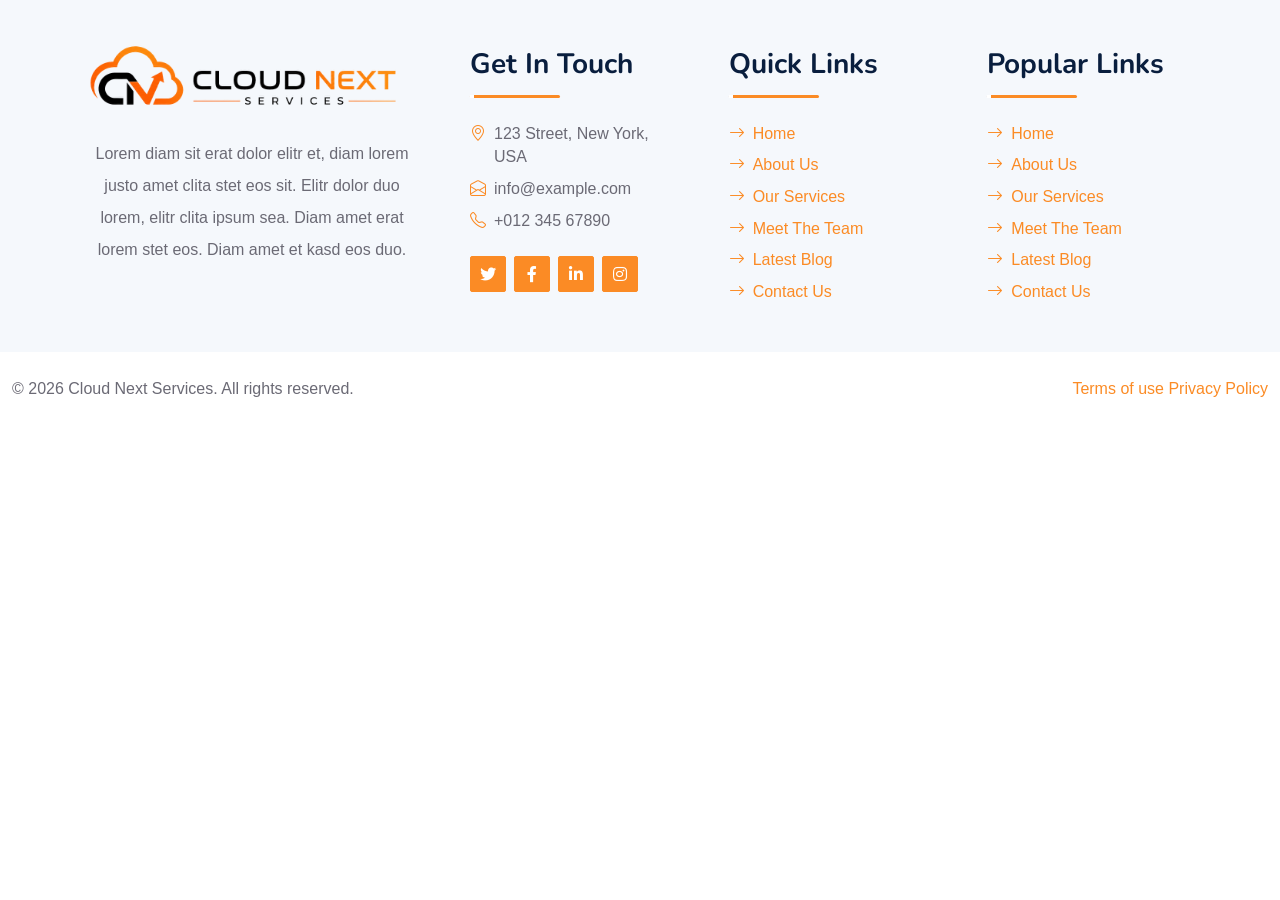
==== commit 9a7eab26: "Add files via upload" ====
--- a/footer.html
+++ b/footer.html
@@ -61,7 +61,7 @@
                 <div class="col-lg-8 col-md-6">
                     <div class="row gx-5">
                         
-                        <div class="col-lg-4 col-md-12 pt-5 mb-5">
+                        <div class="col-lg-4 col-md-12 pt-5 mb-5 tab-fix">
                             <div class="section-title section-title-sm position-relative pb-3 mb-4">
                                 <h3 class="text-light mb-0">Get In Touch</h3>
                             </div>
--- a/css/style.css
+++ b/css/style.css
@@ -165,18 +165,6 @@
 }
 
 
-
-
-
-
-@media (min-width: 991.98px) {
-    .facts {
-        position: relative;
-        margin-top: -75px;
-        z-index: 1;
-    }
-}
-
 .back-to-top {
     position: fixed;
     display: none;
@@ -209,15 +197,13 @@
 
 /* SLIDE */
 .slide {
-     position: absolute;
+  position: absolute;
   width: 100%;
   height: 100%;
   top: 0;
-  left: 100%; /* 🔥 start outside */
+  left: 100%; 
   opacity: 0;
    transition: opacity 1s ease, transform 1s ease;
- 
-  
 }
 
 .slide.active {
@@ -332,47 +318,9 @@
   border-radius: 10px;
   background: #fff;
 }
-@media (max-width: 768px) {
- .hero {
-    height: 60vh;
-  }
-  
-  /* HIDE IN MOBILE */
-   .slider-controls {
-    display: none;
-  }
-/* HIDE IN MOBILE */
-  .content {
-    top: 45%;
-    left: 5%;
-    right: 5%;
-    max-width: 100%;
-  }
-
-  .content h2 {
-    font-size: 24px; /* 🔥 fix */
-    line-height: 1.3;
-  }
-
-  .content button {
-    padding: 10px 18px;
-    font-size: 14px;
-  }
-  .slider-controls {
-display: none;
-}
-/* SHOW DOTS IN MOBILE */
- .dots {
-    display: block;
-    position: absolute;
-    bottom: 20px;
-    width: 100%;
-    text-align: center;
-    z-index: 5;
-  }
-  /* SHOW DOTS IN MOBILE */
-}
+
 /* ---SLIDER CSS End----*/
+
 /* MARQUEE TEXT CSS */
 
 .marquee {
@@ -397,7 +345,6 @@
   padding-right: 40px;
 }
 
-
 @keyframes marqueeMove {
   from {
     transform: translateX(0);
@@ -416,11 +363,8 @@
   mix-blend-mode: multiply;
 }
 
-
-
 /* DESKTOP GRID */
 .platform-wrapper{
-    
     scroll-behavior: smooth;
   display: grid;
   grid-template-columns: repeat(3, 1fr);
@@ -430,7 +374,6 @@
 
 /* CARD DESIGN */
 .platform-card{
-
   border-radius: 30px;
   overflow: hidden;
   padding: 25px;
@@ -438,18 +381,15 @@
   backdrop-filter: blur(16px);
   transition: all 0.3s ease;
 }
-
 .platform-card:hover{
 box-shadow: 0 4px 8px 0 rgba(0, 0, 0, 0.2), 0 6px 20px 0 rgba(0, 0, 0, 0.19);
 -webkit-transition: All 600ms ease;
 }
-
 .platform-card img{
  max-width: 100%;
  height: auto;
   margin-bottom: 20px;
 }
-
 .platform-card p{
     font-family: poppins;
     font-weight: 300;
@@ -460,8 +400,6 @@
   margin-bottom: 0;
   text-align: justify;
 }
-
-
 .platform-card a{
   color: #ff7a00;
   text-decoration: none;
@@ -469,77 +407,6 @@
   margin-top: 20px;
 }
 
-@media (max-width:768px){
-  .bg-ai{
-  background: #fff;
-}
-  .platform-wrapper{
-    border-radius: 30px;
-     box-shadow:  0 0 15px 0 rgba(0,0,0,.1);
--webkit-transition: All 600ms ease;
-    display: flex !important;
-    overflow-x: auto;
-  scroll-padding-left: 20px;
-    scroll-snap-type: x mandatory;
-    width: 100%;
-  }
-
-  .platform-card{
-    flex: 0 0 100%;   
-    max-width: 100%;
- padding: 25px;
-    scroll-snap-align: center;
-    border-radius: 30px;
-    box-sizing: border-box;
-  }
-
-  .platform-wrapper::-webkit-scrollbar{
-    display: none;
-  }
-
-
-.platform-card p{
-    flex: unset !important;
-
-    white-space: normal !important;
-    word-break: break-word !important;
-    overflow-wrap: break-word !important;
-font-size: 14px;
-    line-height: 1.6;
-    display: block;
-    width: 100%;
-
-    text-align: left;
-  }
- 
-  .platform-card img{
-   max-width: 100%;   /* 🔥 BIGGER IMAGE */
-    height: auto;
-
-    display: block;
-    margin: 0 auto 20px;
-  }
-.slider-dots{
-  display: flex;
-  justify-content: center;
-  gap: 8px;
-  margin-top: 35px;
-}
-
-.slider-dots span{
-  width: 8px;
-  height: 8px;
-  background: #ccc;
-  border-radius: 50%;
-  transition: 0.3s;
-}
-
-.slider-dots span.active{
-  background: #ff7a00;
-  width: 18px;
-  border-radius: 10px;
-}
-}
  .feature-card{
      position: relative;
     background: #fff 0% 0% no-repeat padding-box;
@@ -571,14 +438,14 @@
 
 
 
-/* 🔥 HOVER EFFECT (EXACT LIKE IMAGE) */
+/* HOVER EFFECT */
 .feature-card:hover{
   transform: translateY(-8px);
     background: #26619c 0% 0% no-repeat padding-box;
     box-shadow: 0 5px 45px #26619C73;
 }
 
-/* 🔥 HOVER ON NORMAL → BLUE */
+/*  HOVER ON NORMAL → BLUE */
 .feature-card:hover{
   background: #2f5e92;
 }
@@ -592,117 +459,81 @@
 .feature-card:hover p{
   color: #fff;
 }
-@media (max-width:768px){
-
-  .feature-card{
-   padding: 49px 25px !important;
-        margin: 0 33px;
-  }
-
-    .feature-card img{
-    max-width: 100%;   /* 🔥 smaller for mobile */
-    height: auto;
-  }
-
-  .feature-card h6{
-    font-size: 14px;
-  }
-
-}
+
 
 
 /* Countdown CSS start*/
 .bg-ftime{
-    background:#faf2f0 ;
+  background:#faf2f0 ;
 }
 .font-w{
-    font-weight: 700;
+  font-weight: 700;
 }
 .stat-content{
-    display: flex;
-    flex-direction: column;
-    justify-content: space-around;
+  display: flex;
+  flex-direction: column;
+  justify-content: space-around;
 }
 .pad-y-6{
     padding-top: 25px;
     padding-bottom: 25px;
 }
 .pad-x-4{
-padding-left: 15px;
-    padding-right: 15px;
+  padding-left: 15px;
+  padding-right: 15px;
 }
 .mar-b-1{
-    margin-bottom: 5px;
+  margin-bottom: 5px;
 }
 .brand-primary {
-    color: #fb8b25;
+  color: #fb8b25;
 }
 .font-size-jumbo {
-    font-family: 'Montserrat',serif;
-    font-size: 54px;
-    line-height: 1.24;
-    -webkit-font-smoothing: antialiased;}
-    .font-bold {
-    font-weight: 700!important;
+  font-family: 'Montserrat',serif;
+  font-size: 54px;
+  line-height: 1.24;
+  -webkit-font-smoothing: antialiased;
+}
+.font-bold {
+  font-weight: 700!important;
 }
 .no-margin-bottom {
-    margin-bottom: 0 !important;
-        margin-top: 0;
+  margin-bottom: 0 !important;
+  margin-top: 0;
 }
 .brand-third {
-    color: #1e1e1e;
+  color: #1e1e1e;
 }
 .font-medium {
-    font-weight: 500;
+  font-weight: 500;
 }
 .font-size-big {
-    font-size: 16px;
-    line-height: 1.5;
-    -webkit-font-smoothing: antialiased;}
-    .con_btn{
-        padding: 12px 30px!important;
-    border-radius: 27px!important;
-    border: #fb8b25;
-    }
-     .con_btn:hover{
-        color: #fff;
-    background-color: #fb861b;
-    box-shadow: 0 3px 7px 0 rgba(0, 0, 0, .25);
-    transform: translate3d(0, -1px, 0);
-    -webkit-transition: All 300ms ease;
-     }
-     .section-title-2::before {
-    position: absolute;
-    content: "";
-    width: 150px;
-    height: 5px;
-    left: 0;
-    bottom: 0;
-    background: var(--primary);
-    border-radius: 2px;
-}
-    @media (max-width:768px){
-        .content-stat{
-            text-align: center;
-        }
-        .section-title-2::before  {
-    left: 50%;
-    margin-left: -75px;
-}
-.d-flex{
-    display: block!important;
-    
-}
-.footer-h{
-    padding: 35px 5px;
-}
-.foot-h{
-    font-size:20px!important;
-}
-.h-100{
-    height: 100%!important;
-}
-    }
+  font-size: 16px;
+  line-height: 1.5;
+  -webkit-font-smoothing: antialiased;}
+.con_btn{
+  padding: 12px 30px!important;
+  border-radius: 27px!important;
+  border: #fb8b25;
+  }
+.con_btn:hover{
+  color: #fff;
+  background-color: #fb861b;
+  box-shadow: 0 3px 7px 0 rgba(0, 0, 0, .25);
+  transform: translate3d(0, -1px, 0);
+  -webkit-transition: All 300ms ease;
+  }
+.section-title-2::before {
+  position: absolute;
+  content: "";
+  width: 150px;
+  height: 5px;
+  left: 0;
+  bottom: 0;
+  background: var(--primary);
+  border-radius: 2px;
+}
+
 /* Countdown CSS End*/
 
 
@@ -759,63 +590,242 @@
   margin-top: 20px;
 }
 
+
+/*Lead with an Industry-recognized Platform Section CSS end */
+
+
+/* Customer SLIDER CSS */
+.client-slider{
+  overflow: hidden;
+  position: relative;
+}
+
+/* TRACK */
+.client-track{
+  display: flex;
+  gap: 30px;
+
+  animation: scrollClients 20s linear infinite;
+}
+
+/* CARD */
+.client-card{
+  min-width: 220px;
+  height: 90px;
+
+  background: #fff;
+  border-radius: 20px;
+
+  display: flex;
+  align-items: center;
+  justify-content: center;
+
+  box-shadow: 0 5px 20px rgba(0,0,0,0.05);
+}
+
+/* IMAGE */
+.client-card img{
+  max-width: 140px;
+  max-height: 40px;
+  object-fit: contain;
+}
+/* ANIMATION */
+@keyframes scrollClients{
+  0%{
+    transform: translateX(0);
+  }
+  100%{
+    transform: translateX(-50%);
+  }
+}
+
+/* Media Queries */
 @media (max-width:768px){
+  /* Slider media query start */
+ .hero {
+    height: 60vh;
+  }
+  
+  /* HIDE IN MOBILE */
+   .slider-controls {
+    display: none;
+  }
+/* HIDE IN MOBILE */
+  .content {
+    top: 45%;
+    left: 5%;
+    right: 5%;
+    max-width: 100%;
+  }
+
+  .content h2 {
+    font-size: 24px; 
+    line-height: 1.3;
+  }
+
+  .content button {
+    padding: 10px 18px;
+    font-size: 14px;
+  }
+  .slider-controls {
+display: none;
+}
+/* SHOW DOTS IN MOBILE */
+ .dots {
+    display: block;
+    position: absolute;
+    bottom: 20px;
+    width: 100%;
+    text-align: center;
+    z-index: 5;
+  }
+  /* SHOW DOTS IN MOBILE */
+.row.g-4{
+  justify-content: center;
+  row-gap: 10px;
+}
+.row.g-4 > div{
+  max-width: 100%;
+  margin: 0 auto 20px;
+  padding-left: 10px;
+  padding-right: 10px;
+}
+.bg-ai{
+  background: #fff;
+}
+.platform-wrapper{
+  border-radius: 30px;
+  box-shadow:  0 0 15px 0 rgba(0,0,0,.1);
+  -webkit-transition: All 600ms ease;
+  display: flex !important;
+  overflow-x: auto;
+  scroll-padding-left: 20px;
+  scroll-snap-type: x mandatory;
+  width: 100%;
+}
+.platform-card{
+  flex: 0 0 100%;   
+  max-width: 100%;
+  padding: 25px;
+  scroll-snap-align: center;
+  border-radius: 30px;
+  box-sizing: border-box;
+}
+.platform-wrapper::-webkit-scrollbar{
+  display: none;
+}
+.platform-card p{
+  flex: unset !important;
+  white-space: normal !important;
+  word-break: break-word !important;
+  overflow-wrap: break-word !important;
+  font-size: 14px;
+  line-height: 1.6;
+  display: block;
+  width: 100%;
+  text-align: left;
+}
+.platform-card img{
+  max-width: 100%;  
+  height: auto;
+  display: block;
+  margin: 0 auto 20px;
+}
+.slider-dots{
+  display: flex;
+  justify-content: center;
+  gap: 8px;
+  margin-top: 35px;
+}
+.slider-dots span{
+  width: 8px;
+  height: 8px;
+  background: #ccc;
+  border-radius: 50%;
+  transition: 0.3s;
+}
+.slider-dots span.active{
+  background: #ff7a00;
+  width: 18px;
+  border-radius: 10px;
+}
+
+  .feature-card{
+  padding: 49px 25px !important;
+  margin: 0 33px;
+}
+.feature-card img{
+  max-width: 100%;  
+  height: auto;
+}
+.feature-card h6{
+  font-size: 14px;
+}
+.content-stat{
+  text-align: center;
+}
+.section-title-2::before {
+  left: 50%;
+  margin-left: -75px;
+}
+.footer-h{
+  padding: 35px 5px;
+}
+.foot-h{
+  font-size:20px!important;
+}
+.h-100{
+  height: 100%!important;
+}
+
+/* slider 2 media query */
 .py-5{
-    padding-bottom: 0rem!important;
-}
-  .platform-wrapper-2{
-    border-radius: 30px;
-     box-shadow:  0 0 15px 0 rgba(0,0,0,.1);
--webkit-transition: All 600ms ease;
-    display: flex !important;
-    overflow-x: auto;
+  padding-bottom: 0rem!important;
+}
+.platform-wrapper-2{
+  border-radius: 30px;
+  box-shadow:  0 0 15px 0 rgba(0,0,0,.1);
+ -webkit-transition: All 600ms ease;
+  display: flex !important;
+  overflow-x: auto;
   scroll-padding-left: 20px;
-    scroll-snap-type: x mandatory;
-    width: 100%;
-  }
-
-  .platform-card-2{
-    flex: 0 0 100%;   
-    max-width: 100%;
- padding: 25px;
-    scroll-snap-align: center;
-    border-radius: 30px;
-    box-sizing: border-box;
-  }
-
-  .platform-wrapper-2::-webkit-scrollbar{
-    display: none;
-  }
-
-
+  scroll-snap-type: x mandatory;
+  width: 100%;
+}
+.platform-card-2{
+  flex: 0 0 100%;   
+  max-width: 100%;
+  padding: 25px;
+  scroll-snap-align: center;
+  border-radius: 30px;
+  box-sizing: border-box;
+}
+.platform-wrapper-2::-webkit-scrollbar{
+  display: none;
+}
 .platform-card-2 p{
-    flex: unset !important;
-
-    white-space: normal !important;
-    word-break: break-word !important;
-    overflow-wrap: break-word !important;
-font-size: 14px;
-    line-height: 1.6;
-    display: block;
-    width: 100%;
-
-    text-align: left;
-  }
- 
-  .platform-card-2 img{
-   max-width: 100%;   /* 🔥 BIGGER IMAGE */
+  flex: unset !important;
+  white-space: normal !important;
+  word-break: break-word !important;
+  overflow-wrap: break-word !important;
+  font-size: 14px;
+  line-height: 1.6;
+  display: block;
+  width: 100%;
+  text-align: left;
+}
+.platform-card-2 img{
+   max-width: 100%;   
     height: auto;
-
     display: block;
     margin: 0 auto 20px;
-  }
+}
 .slider-dots-2{
   display: flex;
   justify-content: center;
   gap: 8px;
   margin-top: 35px;
 }
-
 .slider-dots-2 span{
   width: 8px;
   height: 8px;
@@ -823,73 +833,200 @@
   border-radius: 50%;
   transition: 0.3s;
 }
-
 .slider-dots-2 span.active{
   background: #ff7a00;
   width: 18px;
   border-radius: 10px;
 }
-}
-/*Lead with an Industry-recognized Platform Section CSS end */
-
-
-/* Customer SLIDER CSS */
-.client-slider{
-  overflow: hidden;
-  position: relative;
-}
-
-/* TRACK */
-.client-track{
-  display: flex;
-  gap: 30px;
-
-  animation: scrollClients 20s linear infinite;
-}
-
-/* CARD */
-.client-card{
-  min-width: 220px;
-  height: 90px;
-
-  background: #fff;
-  border-radius: 20px;
-
-  display: flex;
-  align-items: center;
-  justify-content: center;
-
-  box-shadow: 0 5px 20px rgba(0,0,0,0.05);
-}
-
-/* IMAGE */
-.client-card img{
-  max-width: 140px;
-  max-height: 40px;
-  object-fit: contain;
-}
-
-/* ANIMATION */
-@keyframes scrollClients{
-  0%{
-    transform: translateX(0);
-  }
-  100%{
-    transform: translateX(-50%);
-  }
-}
-@media (max-width:768px){
-
+/* Customer SLIDER media query End */
   .client-card{
     min-width: 160px;
     height: 70px;
     border-radius: 15px;
   }
-
   .client-card img{
     max-width: 110px;
     max-height: 30px;
   }
 
 }
-/* Customer SLIDER CSS End */+@media (min-width: 991.98px) {
+.facts {
+  position: relative;
+  margin-top: -75px;
+  z-index: 1;
+}
+}
+@media (min-width:992px){
+
+  .row.g-4{
+    justify-content: center;
+  }
+
+  .row.g-4 > div{
+    display: flex;
+  }
+
+}
+@media (min-width:768px) and (max-width:991px){
+  .row.g-4{
+    justify-content: center;
+  }
+
+  .col-md-6{
+    flex: 0 0 50%;
+    max-width: 50%;
+  }
+}
+/* iPad / Tablet fix: AI Agents + Lead Platform slider OFF, desktop layout ON */
+@media (min-width: 768px) and (max-width: 1024px){
+
+  .platform-wrapper,
+  .platform-wrapper-2{
+    display: grid !important;
+    grid-template-columns: repeat(3, minmax(0, 1fr)) !important;
+    gap: 30px !important;
+
+    overflow: visible !important;
+    scroll-snap-type: none !important;
+    scroll-padding-left: 0 !important;
+
+    width: 100% !important;
+    box-shadow: none !important;
+    border-radius: 0 !important;
+  }
+
+  .platform-card,
+  .platform-card-2{
+    flex: unset !important;
+    max-width: 100% !important;
+    width: 100% !important;
+    scroll-snap-align: unset !important;
+    box-sizing: border-box;
+  }
+
+  .slider-dots,
+  .slider-dots-2{
+    display: none !important;
+  }
+  /* MAIN FOOTER CONTAINER */
+  .footer-about{
+    width: 100% !important;
+    max-width: 100% !important;
+    flex: 0 0 100% !important;
+
+    margin-bottom: 40px;
+  }
+
+  .footer-about .d-flex{
+    padding: 40px 20px !important;
+  }
+
+  .footer-about .navbar-brand{
+    display: flex;
+    justify-content: center;
+  }
+
+  .footer-about .navbar-brand img{
+    width: 240px !important;
+    max-width: 100%;
+    height: auto;
+  }
+
+  .footer-about p{
+    text-align: center;
+    max-width: 700px;
+    margin: 20px auto 0;
+  }
+
+  /* RIGHT SIDE SECTION */
+  .footer-about + .col-lg-8{
+    width: 100% !important;
+    max-width: 100% !important;
+    flex: 0 0 100% !important;
+  }
+
+  .footer-about + .col-lg-8 > .row{
+    display: flex;
+    flex-wrap: wrap;
+    justify-content: center;
+    row-gap: 30px;
+  }
+
+  /* 3 COLUMNS */
+  .footer-about + .col-lg-8 .col-lg-4{
+    width: 33.333% !important;
+    max-width: 33.333% !important;
+    flex: 0 0 33.333% !important;
+
+    text-align: center;
+    padding-left: 15px;
+    padding-right: 15px;
+  }
+
+  /* TITLES */
+  .footer-about + .col-lg-8 h3{
+    text-align: start;
+  }
+
+  /* LINKS */
+  .link-animated{
+    align-items: start;
+  }
+
+  .link-animated a{
+    justify-content: start;
+  }
+
+  /* CONTACT ICONS */
+  .footer-about + .col-lg-8 .d-flex{
+    justify-content: center;
+  }
+
+  /* SOCIAL ICONS */
+  .footer-about + .col-lg-8 .d-flex.mt-4{
+    justify-content: center !important;
+  }
+
+  /* COPYRIGHT SECTION */
+  .footer-menu{
+    display: flex;
+    justify-content: center;
+    gap: 18px;
+    flex-wrap: wrap;
+  }
+
+  .copy-right{
+    text-align: center !important;
+    margin-top: 10px;
+  }
+.pt-5{
+  padding-top: 0!important;
+}
+
+/* contact btn mediaquery */
+.content-stat{
+  flex: 0 0 100%;
+  max-width: 100%;
+  text-align: center;
+  margin-bottom: 20px;
+}
+.stat-content{
+  flex: 0 0 50%;
+  max-width: 50%;
+}
+.row{
+  row-gap: 20px;
+}
+.font-size-jumbo{
+  font-size: 36px;  
+}
+.font-w{
+  font-size: 22px;
+}
+.con_btn{
+  display: inline-block;
+}
+}
+
+
--- a/css/navbar.css
+++ b/css/navbar.css
@@ -1,5 +1,7 @@
+body{
+  overflow-x: hidden;
+}
 /* Navbar Css Starts Here */
-
 .sticky-top{
     position: fixed!important;
     left: 0;
@@ -9,8 +11,7 @@
 }
 
 .main-wrapper img{
-    width: 100%;
-    display: block;
+  display: block;
 }
 .main-wrapper a{
     color: #000;
@@ -20,37 +21,41 @@
 .main-wrapper ul li{
     list-style-type: none;
 }
+
 .navbar{
     background: linear-gradient(90deg, #fae4e0, #d3e8fc);
     font-family:'Poppins',sans-serif!important; 
-    padding: 0 1rem;
     position: fixed;
     top: 0;
     left: 0;
     width: 100%;
-    max-height: 100vh;
     display: flex;
     flex-direction: column;
     z-index: 10;
+    align-items: center;
+  justify-content: space-between; 
+  height: 80px; 
+  padding: 0 20px;
+}
+.navbar > *{
+  flex-shrink: 0;
 }
 .brand-and-icon{
     display: flex;
-    justify-content: space-around;
+  align-items: center;
+  gap: 15px;
+}
+.brand-and-icon a{
+  display: flex;
     align-items: center;
-    padding: 1rem 0;
-    border-bottom: 1px solid #ddd;
-}
-.brand-and-icon .logo{
- width: 25%;
- height: 25%;
-    display: block;
-    margin-top: 10px;
-}
-.navbar-brand{
-    font-size: 1.4rem;
-    letter-spacing: 3px;
-    font-weight: 800;
-}
+}
+.logo{
+  height: 55px; 
+  width: auto;
+  object-fit: contain;
+  transition: 0.3s ease;
+}
+
 #mMenuBtn{
     background: none;
 }
@@ -191,7 +196,6 @@
      padding-top: 20px;
        
 }
-
 .sub-menu-short .sub-menu-item:nth-child(2){
     background-color: #ffff;
      border-radius:0 30px 30px 0;
@@ -199,29 +203,296 @@
      padding-top: 20px;
        
 }
-
 .sub-menu-item div {
   display: flex;
-  justify-content: center;  /* center horizontally */
-  align-items: center;      /* center vertically */
+  justify-content: center;  
+  align-items: center;     
 }
 
 .sub-menu-item div img {
-  width: 100%;        /* size chhota */
-  max-width: 300px;  /* limit for desktop */
+  width: 100%;       
+  max-width: 300px;  
   height: auto;
   display: block;
 }
 
 
-/* Media Queries */
+
+/* ICON BUTTON */
+.icon-btn {
+  width: 50px;
+  height: 50px;
+  background: #d9e0e6;
+  border-radius: 50%;
+  display: flex;
+  align-items: center;
+  justify-content: center;
+  cursor: pointer;
+  transition: 0.3s;
+}
+
+.icon-btn i {
+  font-size: 20px;
+  color: #2d2d2d;
+}
+
+/* HOVER */
+.icon-btn:hover {
+  background: #c8d0d6;
+}
+
+/* CONTACT BUTTON */
+.contact-btn {
+  background: #fb8b25;
+  border: 2px solid transparent;
+  color: white;
+  padding: 8px 10px;
+  border-radius: 19px;
+  font-size: 16px;
+  width: 160px;
+  transition: 0.3s;
+}
+
+.contact-btn:hover {
+    background: #000;
+    color: #fff;
+  opacity: 0.9;
+  transition: smooth 0.ms;
+}
+.mobile-only{
+    display: none;
+}
+
+/* Search Modal Start */
+.blur-bg {
+  filter: blur(8px) brightness(0.6);
+  transform: scale(1.01);
+}
+.search-modal {
+  position: fixed;
+  top: 0;
+  left: 0;
+  width: 100%;
+  height: 100%;
+  backdrop-filter: blur(10px);
+  background: rgba(0,0,0,0.4);
+  display: flex;
+  align-items: flex-start;
+  justify-content: center;
+  padding-top: 80px;
+  opacity: 0;
+  visibility: hidden;
+  transition: 0.4s ease;
+  z-index: 999;
+}
+/* ACTIVE */
+.search-modal.active {
+  opacity: 1;
+  visibility: visible;
+}
+/* SEARCH BOX */
+.search-box {
+  width: 85%;
+  max-width: 1200px;
+  height: 80px;
+  background: #f9fafb ;
+  border-radius: 20px;
+  display: flex;
+  align-items: center;
+  justify-content: space-between;
+  padding: 0 0 0 20px;
+  box-shadow: 0 10px 40px rgba(0,0,0,0.2);
+  transform: translateY(-40px);
+  opacity: 0;
+  transition: 0.4s ease;
+}
+/* ANIMATION */
+.search-modal.active .search-box {
+  transform: translateY(0);
+  opacity: 1;
+  position: relative;
+  top: 20px;
+}
+/* INPUT */
+.search-box input {
+  border: none;
+  outline: none;
+  background: #f9fafb 0% 0% no-repeat padding-box;
+
+  width: 100%;
+  font-size: 20px;
+  color: #333;
+}
+.input-area{
+
+max-width: 83.3333333333%;
+}
+.icon-area{
+        background: #F2F4F7;
+    border-top-right-radius: 20px;
+    border-bottom-right-radius: 20px;
+    height: 80px;
+    display: flex;
+    width: 10%;
+    padding: 0 0 0 20px;
+}
+/* ICONS */
+.search-icons {
+    background-color: #F2F4F7;
+  display: flex;
+  align-items: center;
+  gap: 20px;
+}
+
+.search-icon {
+  font-size: 24px;
+  color: #ff7a00;
+}
+
+.close-icon {
+  font-size: 22px;
+  color: #aaa;
+  cursor: pointer;
+}
+
+/* Search Modal End */
+
+/* Region Modal Start */
+
+.region-box{
+  background: rgba(255,255,255,0.92);
+  backdrop-filter: blur(20px);
+}
+.region-content{
+  scroll-behavior: smooth;
+}
+/* BACKDROP BLUR */
+.region-modal {
+  position: fixed;
+  top: 0;
+  left: 0;
+  width: 100%;
+  height: 100%;
+
+  backdrop-filter: blur(12px);
+  background: rgba(0,0,0,0.3);
+
+  display: flex;
+  align-items: center;
+  justify-content: center;
+
+  opacity: 0;
+  visibility: hidden;
+  transition: 0.4s ease;
+  z-index: 999;
+}
+
+/* ACTIVE STATE */
+.region-modal.active {
+  opacity: 1;
+  visibility: visible;
+}
+
+/* MODAL BOX */
+.region-box {
+  width: 90%;
+  max-width: 1300px;
+
+  background: rgba(255,255,255,0.95);
+  backdrop-filter: blur(10px);
+
+  border-radius: 25px;
+  padding-right: 15px;
+padding-left: 15px;
+padding-top: 15px;
+  box-shadow: 0 30px 80px rgba(0,0,0,0.25);
+
+  transform: scale(0.9);
+  opacity: 0;
+  transition: 0.4s ease;
+}
+
+/* SHOW ANIMATION */
+.region-modal.active .region-box {
+  transform: scale(1);
+  opacity: 1;
+}
+
+/* HEADER */
+.region-header {
+  display: flex;
+  justify-content: center;
+  position: relative;
+  margin-bottom: 4px;
+}
+
+.region-header h2 {
+  font-size: 20px;
+  font-weight: 600;
+  
+  line-height: 1.3;
+}
+
+.close-btn {
+  position: absolute;
+  right: 0;
+  font-size: 26px;
+  cursor: pointer;
+  color: #888;
+}
+
+/* GRID */
+.region-content {
+  display: grid;
+  grid-template-columns: repeat(7, 1fr);
+  gap: 30px;
+}
+
+/* COLUMN */
+.region-col h4 {
+  font-size: 16px;
+  margin-bottom: 10px;
+  font-weight: 600;
+}
+
+.region-col p {
+  font-size: 14px;
+  margin: 6px 0;
+  color: #555;
+  cursor: pointer;
+  transition: 0.3s;
+}
+
+.region-col p:hover {
+  color: black;
+  transform: translateX(3px);
+}
+
+/* Region Modal End */
+/* Navbar CSS End */
+
+/* media queries */
+
+@media (max-width:991.98px){
+
+  .logo{
+    height: 40px;  /* mobile optimized */
+  }
+
+  .brand-and-icon{
+    width: 100%;
+    justify-content: space-between; /* left logo + right icons */
+  }
+
+}
+
 @media screen and (min-width: 992px){
     .navbar{
         flex-direction: row;
-        flex-wrap: wrap;
+        /* flex-wrap: wrap; */
         align-items: center;
         border-bottom: 1px solid #ddd;
-        padding: 0 2rem;
+        padding: 15px 2rem;
         position: fixed;
     }
     .navbar-toggler{
@@ -304,120 +575,11 @@
     
 
 }
-/* Search Modal Start */
-.blur-bg {
-  filter: blur(8px) brightness(0.6);
-  transform: scale(1.01);
-}
-
-.search-modal {
-  position: fixed;
-  top: 0;
-  left: 0;
-  width: 100%;
-  height: 100%;
-
-  backdrop-filter: blur(10px);
-  background: rgba(0,0,0,0.4);
-
-  display: flex;
-  align-items: flex-start;
-  justify-content: center;
-
-  padding-top: 80px;
-
-  opacity: 0;
-  visibility: hidden;
-  transition: 0.4s ease;
-
-  z-index: 999;
-}
-
-/* ACTIVE */
-.search-modal.active {
-  opacity: 1;
-  visibility: visible;
-}
-
-/* SEARCH BOX */
-.search-box {
-  width: 85%;
-  max-width: 1200px;
-  height: 80px;
-
-  background: #f9fafb ;
-  border-radius: 20px;
-
-  display: flex;
-  align-items: center;
-  justify-content: space-between;
-
-  padding: 0 0 0 20px;
-
-  box-shadow: 0 10px 40px rgba(0,0,0,0.2);
-
-  transform: translateY(-40px);
-  opacity: 0;
-  transition: 0.4s ease;
-}
-
-/* ANIMATION */
-.search-modal.active .search-box {
-  transform: translateY(0);
-  opacity: 1;
-  position: relative;
-  top: 20px;
-}
-
-/* INPUT */
-.search-box input {
-  border: none;
-  outline: none;
-  background: #f9fafb 0% 0% no-repeat padding-box;
-
-  width: 100%;
-  font-size: 20px;
-  color: #333;
-}
-.input-area{
-
-max-width: 83.3333333333%;
-}
-.icon-area{
-        background: #F2F4F7;
-    border-top-right-radius: 20px;
-    border-bottom-right-radius: 20px;
-    height: 80px;
-    display: flex;
-    width: 10%;
-    padding: 0 0 0 20px;
-}
-/* ICONS */
-.search-icons {
-    background-color: #F2F4F7;
-  display: flex;
-  align-items: center;
-  gap: 20px;
-}
-
-.search-icon {
-  font-size: 24px;
-  color: #ff7a00;
-}
-
-.close-icon {
-  font-size: 22px;
-  color: #aaa;
-  cursor: pointer;
-}
-
-/* RESPONSIVE */
-@media(max-width:768px){
-    .brand-and-icon .logo {
-    width: 15%!important;
-    margin-top: 0px!important;
-    }
-  .search-box {
+@media (max-width:768px){
+
+/* search box media query */
+
+ .search-box {
     height: 65px;
   }
 
@@ -425,7 +587,7 @@
     font-size: 16px;
   }
   
-  /* 🔒 BODY LOCK */
+  /*  BODY LOCK */
   body.search-open{
     overflow: hidden;
   }
@@ -435,8 +597,6 @@
     align-items: flex-start;
    
   }
-
- 
   .search-box{
     width: 92%;
     max-width: 420px;  
@@ -468,122 +628,7 @@
     gap: 15px;
   }
 
-}
-
-/* Search Modal End */
-
-
-/* Region Modal Start */
-
-.region-box{
-  background: rgba(255,255,255,0.92);
-  backdrop-filter: blur(20px);
-}
-.region-content{
-  scroll-behavior: smooth;
-}
-/* BACKDROP BLUR */
-.region-modal {
-  position: fixed;
-  top: 0;
-  left: 0;
-  width: 100%;
-  height: 100%;
-
-  backdrop-filter: blur(12px);
-  background: rgba(0,0,0,0.3);
-
-  display: flex;
-  align-items: center;
-  justify-content: center;
-
-  opacity: 0;
-  visibility: hidden;
-  transition: 0.4s ease;
-  z-index: 999;
-}
-
-/* ACTIVE STATE */
-.region-modal.active {
-  opacity: 1;
-  visibility: visible;
-}
-
-/* MODAL BOX */
-.region-box {
-  width: 90%;
-  max-width: 1300px;
-
-  background: rgba(255,255,255,0.95);
-  backdrop-filter: blur(10px);
-
-  border-radius: 25px;
-  padding-right: 15px;
-padding-left: 15px;
-padding-top: 15px;
-  box-shadow: 0 30px 80px rgba(0,0,0,0.25);
-
-  transform: scale(0.9);
-  opacity: 0;
-  transition: 0.4s ease;
-}
-
-/* SHOW ANIMATION */
-.region-modal.active .region-box {
-  transform: scale(1);
-  opacity: 1;
-}
-
-/* HEADER */
-.region-header {
-  display: flex;
-  justify-content: center;
-  position: relative;
-  margin-bottom: 4px;
-}
-
-.region-header h2 {
-  font-size: 20px;
-  font-weight: 600;
-  
-  line-height: 1.3;
-}
-
-.close-btn {
-  position: absolute;
-  right: 0;
-  font-size: 26px;
-  cursor: pointer;
-  color: #888;
-}
-
-/* GRID */
-.region-content {
-  display: grid;
-  grid-template-columns: repeat(7, 1fr);
-  gap: 30px;
-}
-
-/* COLUMN */
-.region-col h4 {
-  font-size: 16px;
-  margin-bottom: 10px;
-  font-weight: 600;
-}
-
-.region-col p {
-  font-size: 14px;
-  margin: 6px 0;
-  color: #555;
-  cursor: pointer;
-  transition: 0.3s;
-}
-
-.region-col p:hover {
-  color: black;
-  transform: translateX(3px);
-}
-@media (max-width:768px){
+/* region box media query */
 
    .region-box{
             top: 30px;
@@ -608,17 +653,14 @@
     padding: 14px 0;
   }
 
-/* 🔥 OPEN hone par parent ka border remove */
 .region-col.active{
   border-bottom: none;
 }
 
-/* 🔥 NEXT ITEM ka top border remove (gap line fix) */
 .region-col.active + .region-col{
   border-top: none;
 }
 
-/* 🔥 LAST ITEM ka border remove */
 .region-list p:last-child{
   border-bottom: none;
 }
@@ -680,72 +722,105 @@
     display: none;
   }
 }
-/* RESPONSIVE */
 @media(max-width:992px){
   .region-content {
     grid-template-columns: repeat(3,1fr);
   }
 }
-
 @media(max-width:600px){
   .region-content {
     grid-template-columns: repeat(2,1fr);
   }
 }
 
-/* Region Modal End */
-
-/* ICON BUTTON */
-.icon-btn {
-  width: 50px;
-  height: 50px;
-  background: #d9e0e6;
-  border-radius: 50%;
-  display: flex;
-  align-items: center;
-  justify-content: center;
-  cursor: pointer;
-  transition: 0.3s;
-}
-
-.icon-btn i {
-  font-size: 20px;
-  color: #2d2d2d;
-}
-
-/* HOVER */
-.icon-btn:hover {
-  background: #c8d0d6;
-}
-
-/* CONTACT BUTTON */
-.contact-btn {
-  background: #fb8b25;
-  border: 2px solid transparent;
-  color: white;
-  padding: 8px 10px;
-  border-radius: 19px;
-  font-size: 16px;
-  width: 160px;
-  transition: 0.3s;
-}
-
-.contact-btn:hover {
-    background: #000;
-    color: #fff;
-  opacity: 0.9;
-  transition: smooth 0.ms;
-}
-
-/* Navbar CSS End */
-
-
-/* Mobile Navbar CSS*/
-.mobile-only{
-    display: none;
-}
-
-@media (max-width:768px){
+@media (min-width:769px) and (max-width:991.98px){
+  /* iPad / Tablet submenu scroll fix for mobile menu */
+
+  .m-menu{
+    overflow-y: auto !important;
+    -webkit-overflow-scrolling: touch;
+    padding-bottom: 120px;
+  }
+
+  .m-menu ul{
+    max-height: none;
+  }
+
+  .m-menu .sub-menu{
+    max-height: 400px;
+    overflow-y: auto;
+    padding-right: 5px;
+  }
+
+  .m-menu .sub-menu::-webkit-scrollbar{
+    width: 4px;
+  }
+
+  .m-menu .sub-menu::-webkit-scrollbar-thumb{
+    background: #ccc;
+    border-radius: 10px;
+  }
+
+/* TABLET MENU FIX */
+  .navbar{
+    height: 70px !important;
+    padding: 0 18px !important;
+    flex-direction: row !important;
+    justify-content: space-between !important;
+    align-items: center !important;
+  }
+
+  .brand-and-icon{
+    width: 100%;
+    display: flex;
+    align-items: center;
+    justify-content: space-between;
+  }
+
+  .logo{
+    height: 48px !important;
+    width: auto !important;
+  }
+
+  .m-icons{
+    display:flex;
+    align-items:center;
+    gap:10px;
+    margin-left:auto;
+  }
+
+  .m-icons i{
+    width:42px;
+    height:42px;
+    display:flex;
+    align-items:center;
+    justify-content:center;
+    padding:0;
+    font-size:18px;
+  }
+
+  .open-menu{
+    width:28px;
+  }
+
+  .navbar-collapse,
+  .icon-btn,
+  .contact-btn{
+    display:none !important;
+  }
+
+  .m-menu{
+    width:100%;
+    right:-100%;
+  }
+
+  .m-menu.active{
+    right:0;
+  }
+
+}
+
+@media (max-width:991.98px){
 
   .mobile-only{
     display:block;
@@ -772,6 +847,8 @@
   }
 
  .m-menu {
+  align-items: center;
+  gap: 25px;
    overflow-y: auto;
     scroll-behavior: smooth;
     position: fixed;
@@ -872,7 +949,7 @@
   }
 
   .m-header img{
-    width:80px;
+    width:60%;
   }
 
   .m-menu ul{
@@ -897,7 +974,16 @@
 }
 }
 @media (max-width:1024px){
-
+  .logo{
+    height: 50px; 
+  }
+
+  .navbar{
+   height: 65px;
+   padding: 0 15px;
+   display: flex;
+   justify-content: center;
+  }
   nav{
     padding:10px 15px;
   }
@@ -933,7 +1019,3 @@
   }
 }
 
-/* Mobile Navbar CSS End*/
-
-
-
